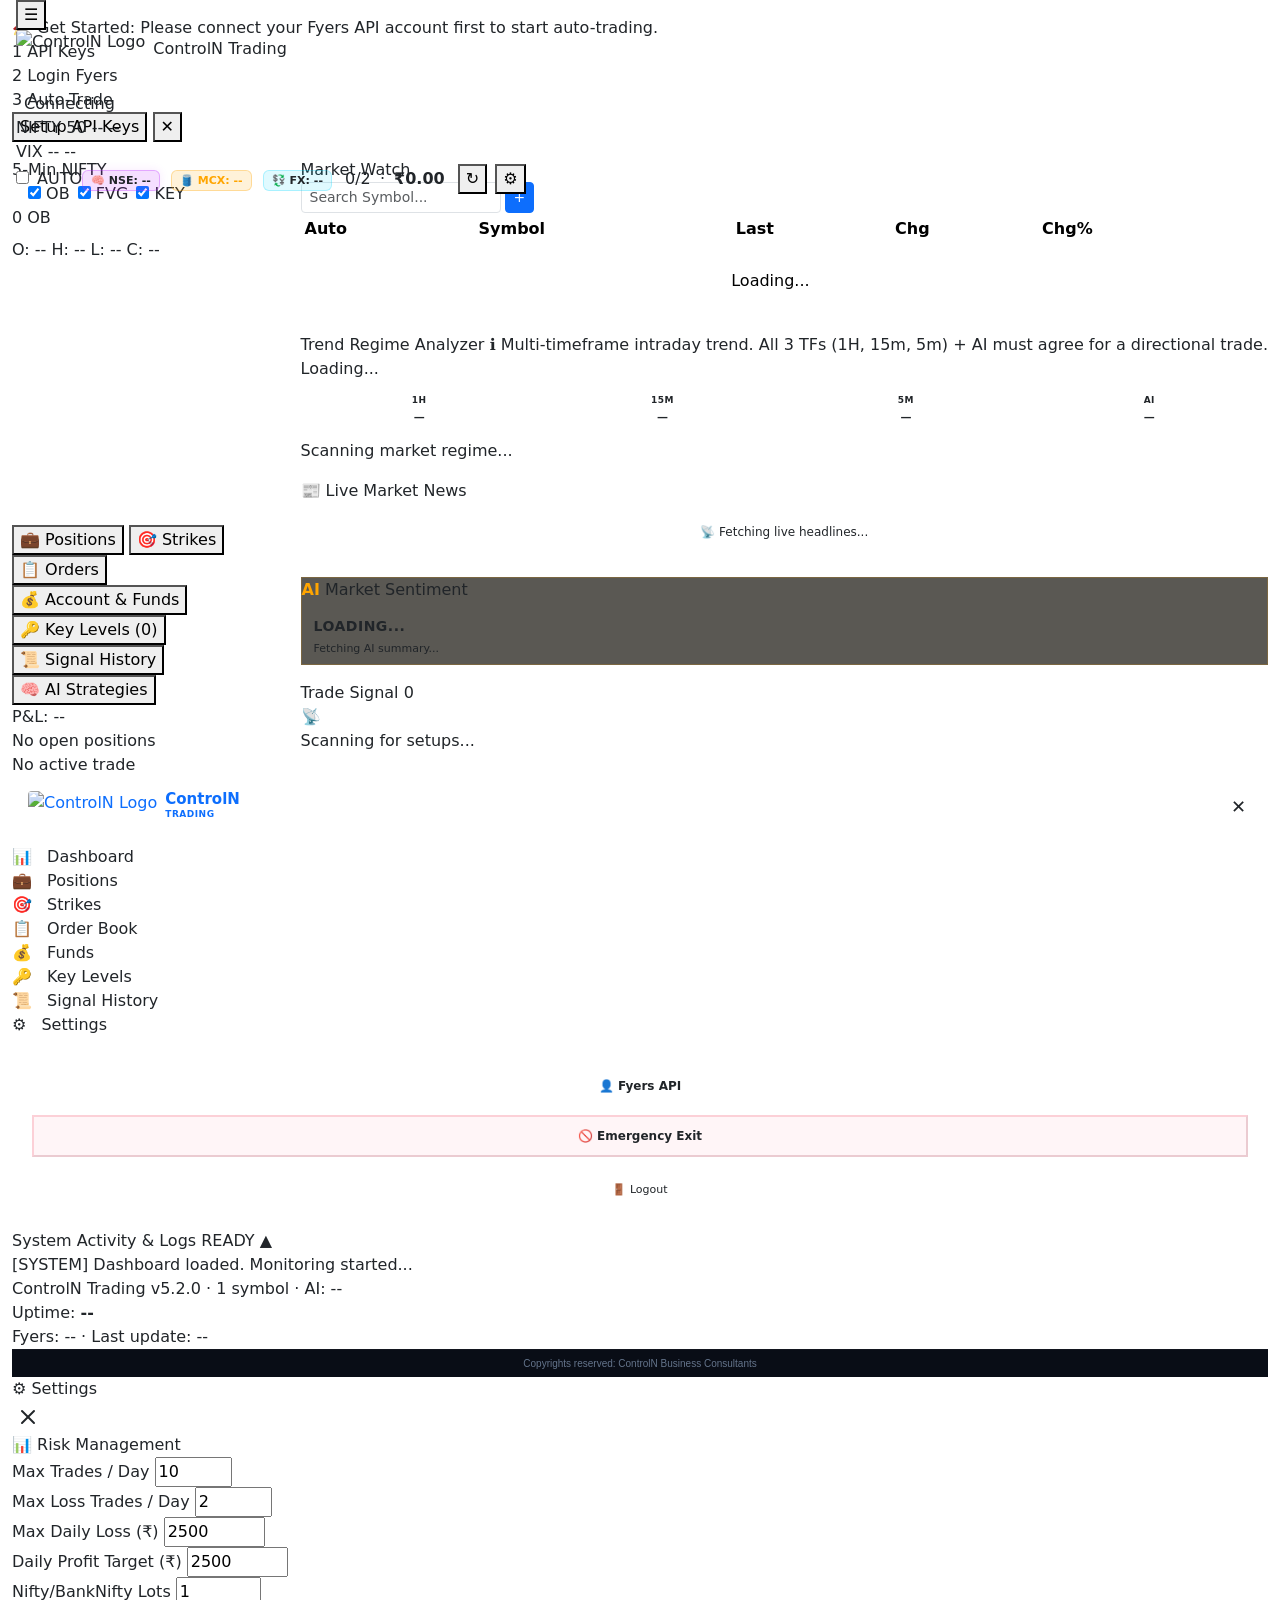
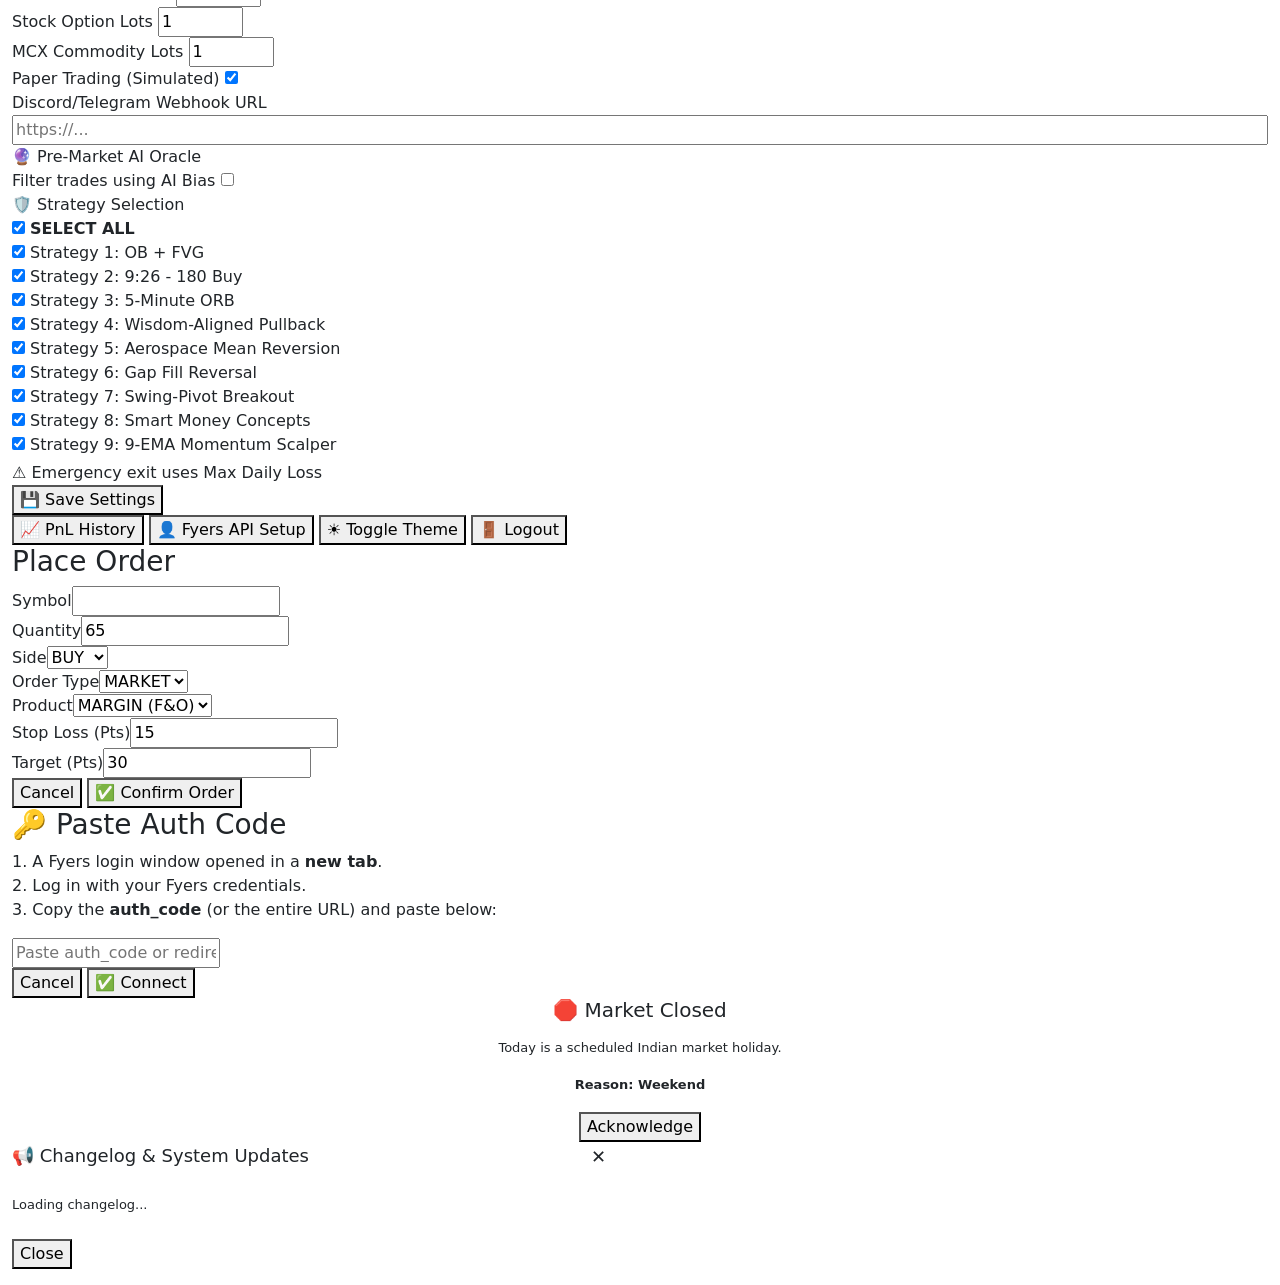
==== trading-app/static/index.html @ 10cbf8b3 "fix(ui): show VIX % reliably and tidy the top bar - Remove the trend pill ("BEARISH (20%)") from the" ====
<!DOCTYPE html>
<html lang="en">
<head>
    <script>
        window.onerror = function(message, source, lineno, colno, error) {
            fetch('/api/log-ui-error', {
                method: 'POST',
                headers: { 'Content-Type': 'application/json' },
                body: JSON.stringify({
                    message: message,
                    source: source,
                    lineno: lineno,
                    colno: colno,
                    error: error ? error.toString() : '',
                    url: window.location.href
                })
            }).catch(console.error);
        };
        window.onunhandledrejection = function(event) {
            fetch('/api/log-ui-error', {
                method: 'POST',
                headers: { 'Content-Type': 'application/json' },
                body: JSON.stringify({
                    message: event.reason ? (event.reason.message || event.reason.toString()) : 'Unhandled Rejection',
                    source: 'promise',
                    lineno: 0,
                    colno: 0,
                    error: event.reason ? event.reason.toString() : '',
                    url: window.location.href
                })
            }).catch(console.error);
        };
    </script>

  <meta charset="UTF-8">
  <meta name="viewport" content="width=device-width, initial-scale=1.0">
  <title>ControlN Trading — NIFTY Options Dashboard</title>
  <link rel="icon" type="image/png" href="/static/logo.png">
  <link rel="apple-touch-icon" href="/static/logo-192.png">
  <link rel="manifest" href="/static/manifest.json">
  <meta name="theme-color" content="#161b22">
  <meta name="description" content="Live NIFTY intraday options trading with smart SL, AI signals, and automated execution">
  <link rel="preconnect" href="https://fonts.googleapis.com">
  <link href="https://fonts.googleapis.com/css2?family=Outfit:wght@400;500;600;700;800&family=Plus+Jakarta+Sans:wght@400;500;600;700&family=JetBrains+Mono:wght@400;500;700&display=swap" rel="stylesheet">
  <!-- Bootstrap 5 CSS -->
  <link href="https://cdn.jsdelivr.net/npm/bootstrap@5.3.2/dist/css/bootstrap.min.css" rel="stylesheet">
  <link rel="stylesheet" href="/static/styles.css?v=v7-topbar">
  <script src="/static/lightweight-charts.js?v=v6.1"></script>
</head>
<body>

  <!-- ═══ TOP BAR ═══ -->
  <nav class="topbar fixed-top" id="header">
    <div class="container-fluid px-3">
      <div class="topbar-left">
        <button class="menu-btn me-2" id="menuBtn" onclick="toggleDrawer()">☰</button>
        <a class="navbar-brand brand m-0 d-flex align-items-center" href="#">
          <img src="/static/logo.png" alt="ControlN Logo" style="height: 38px; width: auto; margin-right: 8px; border-radius: 4px;">
          <span class="brand-name d-none d-sm-inline">ControlN Trading</span>
          <span class="brand-name d-sm-none">ControlN</span>
        </a>
        <div id="welcomeUser" class="d-none d-lg-inline-block ms-2"></div>
        <div class="conn-badge ms-2" id="statusBadge">
          <span class="conn-dot disconnected" id="connDot"></span>
          <span id="connText" class="d-none d-md-inline">Connecting</span>
        </div>
      </div>

      <div class="topbar-center">
        <div class="price-display">
          <span class="price-label">NIFTY 50</span>
          <span class="price-value" id="spotPrice">--</span>
          <span class="price-change" id="spotChange">--</span>
        </div>
        <div class="vix-pill">
          <span class="vix-label">VIX</span>
          <span id="vixValue">--</span>
          <span id="vixChange" class="vix-chg">--</span>
        </div>
      </div>

      <div class="topbar-right d-flex align-items-center ms-auto">
        <div class="auto-panel d-flex align-items-center" style="display: flex!important;">
          <label class="switch">
            <input type="checkbox" id="autoToggle" onchange="toggleAutomation()">
            <span class="slider round"></span>
          </label>
          <span class="auto-status ms-2" id="autoStatusText">AUTO</span>
        </div>
        <div class="trade-stats me-2">
          <span id="aiRegimeBadge" class="badge" style="background: rgba(184, 41, 255, 0.15); color: var(--purple); border: 1px solid rgba(184, 41, 255, 0.3); margin-right: 6px; font-weight: 600; font-size: 11px; padding: 4px 8px; display: inline-block; border-radius: 6px; box-shadow: 0 0 10px rgba(184, 41, 255, 0.1);" title="Indian equity (NIFTY) regime">🧠 NSE: --</span>
          <span id="mcxRegimeBadge" class="badge" style="background: rgba(255, 165, 0, 0.15); color: var(--orange, #ffa500); border: 1px solid rgba(255, 165, 0, 0.3); margin-right: 6px; font-weight: 600; font-size: 11px; padding: 4px 8px; display: inline-block; border-radius: 6px;" title="MCX commodities (crude) regime">🛢️ MCX: --</span>
          <span id="fxRegimeBadge" class="badge" style="background: rgba(0, 210, 255, 0.12); color: var(--cyan); border: 1px solid rgba(0, 210, 255, 0.25); margin-right: 8px; font-weight: 600; font-size: 11px; padding: 4px 8px; display: inline-block; border-radius: 6px;" title="Currency (USD/INR) regime">💱 FX: --</span>
          <span id="aiDailyBiasBadge" class="badge" style="background: rgba(0, 210, 255, 0.15); color: var(--cyan); border: 1px solid rgba(0, 210, 255, 0.3); margin-right: 8px; font-weight: 600; font-size: 11px; padding: 4px 8px; display: none; border-radius: 6px; box-shadow: 0 0 10px rgba(0, 210, 255, 0.1);">🔮 Bias: --</span>
          <span id="autoTrades">0/2</span>
          <span class="divider px-1">·</span>
          <span id="autoPnl" class="fw-bold">₹0.00</span>
          <button class="reset-btn-sm ms-2" onclick="resetTradeCount()" title="Reset daily counters">↻</button>
        </div>
        <button class="icon-btn d-none d-lg-block" onclick="toggleSettingsDrawer()" title="Settings">⚙️</button>
      </div>
    </div>
  </nav>

  <!-- ═══ MAIN LAYOUT ═══ -->
  <div class="container-fluid py-3 main-container d-flex flex-column flex-grow-1">
    <!-- Onboarding Wizard Banner -->
    <div id="onboardingWizard" class="onboarding-banner hidden mb-3">
      <div class="onboarding-banner-content">
        <div class="banner-left-side">
          <span class="banner-icon">🚀</span>
          <span class="banner-title d-none d-sm-inline">Get Started:</span>
          <span id="onboardingDesc" class="banner-desc">Please connect your Fyers API account first to start auto-trading.</span>
        </div>
        
        <div class="banner-right-side">
          <div class="onboarding-steps">
            <div class="onboarding-step" id="step1" title="Step 1: Setup API Keys">
              <span class="step-num">1</span>
              <span class="step-lbl d-none d-lg-inline">API Keys</span>
            </div>
            <div class="onboarding-step" id="step2" title="Step 2: Login Fyers">
              <span class="step-num">2</span>
              <span class="step-lbl d-none d-lg-inline">Login Fyers</span>
            </div>
            <div class="onboarding-step" id="step3" title="Step 3: Enable Auto-Trade">
              <span class="step-num">3</span>
              <span class="step-lbl d-none d-lg-inline">Auto-Trade</span>
            </div>
          </div>
          <button class="banner-btn" id="onboardingBtn" onclick="openAccountModal()">Setup API Keys</button>
          <button class="btn-close-onboarding" onclick="closeOnboardingWizard()">✕</button>
        </div>
      </div>
    </div>

    <div class="d-flex flex-column flex-lg-row gap-3 flex-grow-1">
      <!-- CHART AREA -->
      <main class="flex-grow-1 chart-section-wrapper d-flex flex-column" style="min-width: 0;">
        <section class="chart-section glass-card flex-grow-1 mb-3">
          <div class="chart-header">
            <div class="chart-title">
              <span>5-Min NIFTY</span>
              <div class="vis-toggles d-none d-sm-flex ms-3">
                <label class="vis-label me-2"><input type="checkbox" id="toggleOB" checked onchange="handleVisibilityChange()"> OB</label>
                <label class="vis-label me-2"><input type="checkbox" id="toggleFVG" checked onchange="handleVisibilityChange()"> FVG</label>
                <label class="vis-label"><input type="checkbox" id="toggleKEY" checked onchange="handleVisibilityChange()"> KEY</label>
              </div>
              <span class="ob-count ms-auto" id="obCount">0 OB</span>
            </div>
            <div class="symbol-tabs mt-2" id="symbolTabs"></div>
          </div>
          <div class="chart-container" id="chart5m"></div>
          <div class="chart-legend" id="legend5m">O: -- H: -- L: -- C: --</div>
        </section>

        <!-- ═══ BOTTOM TABBED SHEET ═══ -->
        <section class="bottom-tabs-card glass-card" id="bottomTabsCard">
          <div class="tab-header-row">
            <div class="tab-nav" id="dashboardTabNav">
              <button class="tab-btn active" id="tabBtnPositions" onclick="switchDashboardTab('positions')">💼 Positions</button>
              <button class="tab-btn" id="tabBtnStrikes" onclick="switchDashboardTab('strikes')">🎯 Strikes</button>
              <button class="tab-btn" id="tabBtnOrders" onclick="switchDashboardTab('orders')">📋 Orders</button>
              <button class="tab-btn" id="tabBtnFunds" onclick="switchDashboardTab('funds')">💰 Account & Funds</button>
              <button class="tab-btn" id="tabBtnKeyLevels" onclick="switchDashboardTab('keyLevels')">🔑 Key Levels (<span id="levelCount">0</span>)</button>
              <button class="tab-btn" id="tabBtnHistory" onclick="switchDashboardTab('history')">📜 Signal History</button>
              <button class="tab-btn" id="tabBtnStrategies" onclick="switchDashboardTab('strategies')">🧠 AI Strategies</button>
            </div>
            <span id="headerPnl" class="tab-header-pnl">P&L: --</span>
          </div>
          <div class="tab-content">
            <!-- Positions Tab -->
            <div class="tab-pane active" id="tabPanePositions">
              <div class="tab-pane-content" id="positionsContainer">
                <div class="empty-state"><div class="empty-text">No open positions</div></div>
              </div>
            </div>
            <!-- Strikes Tab -->
            <div class="tab-pane" id="tabPaneStrikes">
              <div class="tab-pane-content" id="strikesContainer">
                <div class="empty-state"><div class="empty-text">Waiting for signal...</div></div>
              </div>
            </div>
            <!-- Orders Tab -->
            <div class="tab-pane" id="tabPaneOrders">
              <div class="tab-pane-content" id="ordersContainer">
                <div class="empty-state"><div class="empty-text">No orders today</div></div>
              </div>
            </div>
            <!-- Account & Funds Tab -->
            <div class="tab-pane" id="tabPaneFunds">
              <div class="tab-pane-content" id="fundsContainer">
                <div class="fund-row">
                  <div class="fund-item"><span class="fund-label">Available</span><span class="fund-value" id="fundAvailable">--</span></div>
                  <div class="fund-item"><span class="fund-label">Used</span><span class="fund-value" id="fundUsed">--</span></div>
                  <div class="fund-item"><span class="fund-label">Today P&L</span><span class="fund-value" id="totalPnl">--</span></div>
                </div>
              </div>
            </div>
            <!-- Key Levels Tab -->
            <div class="tab-pane" id="tabPaneKeyLevels">
              <div class="tab-pane-content" id="keyLevelsContainer">
                <div class="empty-state"><div class="empty-text">Loading key levels...</div></div>
              </div>
            </div>
            <!-- Signal History Tab -->
            <div class="tab-pane" id="tabPaneHistory">
              <div class="tab-pane-content" id="historyContainer">
                <div class="empty-state"><div class="empty-text">No history...</div></div>
              </div>
            </div>
            <!-- AI Strategies Tab -->
            <div class="tab-pane" id="tabPaneStrategies">
              <div class="tab-pane-content" id="strategiesContainer" style="display: grid; grid-template-columns: repeat(auto-fit, minmax(300px, 1fr)); gap: 15px;">
                <div class="empty-state"><div class="empty-text">Loading strategies...</div></div>
              </div>
            </div>
          </div>
        </section>
      </main>

      <!-- RIGHT PANEL -->
      <aside class="right-panel flex-shrink-0">
        <div class="d-flex flex-column gap-3">
          <!-- Market Watch -->
          <div class="glass-card" id="marketWatchCard">
            <div class="card-head">
              <span>Market Watch</span>
              <div class="add-script ms-auto position-relative" style="display:flex; align-items:center;">
                <input type="text" id="newScript" placeholder="Search Symbol..." class="form-control form-control-sm d-inline-block w-auto" autocomplete="off" style="min-width: 200px;">
                <button class="btn btn-sm btn-primary ms-1" onclick="addScript()">+</button>
                <div id="searchDropdown" class="search-dropdown hidden"></div>
              </div>
            </div>
            <div class="card-content">
              <div class="table-responsive">
                <table class="mw-table table table-sm table-borderless m-0">
                  <thead>
                    <tr><th>Auto</th><th>Symbol</th><th>Last</th><th>Chg</th><th>Chg%</th><th></th></tr>
                  </thead>
                  <tbody id="scriptList">
                    <tr><td colspan="5" class="mw-loading text-center py-4">Loading...</td></tr>
                  </tbody>
                </table>
              </div>
            </div>
          </div>

          <!-- Trend Regime Analyzer -->
          <div class="regime-card" id="regimeCard">
            <div class="card-head">
              <span>Trend Regime Analyzer</span>
              <span class="tooltip-container" style="cursor:help">ℹ️
                <span class="tooltip-text">Multi-timeframe intraday trend. All 3 TFs (1H, 15m, 5m) + AI must agree for a directional trade.</span>
              </span>
            </div>
            <div class="regime-indicator rangebound" id="regimeIndicator">
              Loading...
            </div>
            <div class="regime-tf-grid" id="regimeTFGrid" style="display:grid; grid-template-columns:1fr 1fr 1fr 1fr; gap:6px; margin:8px 0; font-size:11px;">
              <div class="tf-cell" id="tf1hCell" style="text-align:center; padding:4px 2px; border-radius:6px; background:rgba(255,255,255,0.03); border:1px solid rgba(255,255,255,0.06);">
                <div style="font-weight:700; color:var(--text-muted); font-size:9px; text-transform:uppercase; letter-spacing:0.5px;">1H</div>
                <div id="tf1hBias" style="font-weight:700; margin-top:2px;">—</div>
              </div>
              <div class="tf-cell" id="tf15mCell" style="text-align:center; padding:4px 2px; border-radius:6px; background:rgba(255,255,255,0.03); border:1px solid rgba(255,255,255,0.06);">
                <div style="font-weight:700; color:var(--text-muted); font-size:9px; text-transform:uppercase; letter-spacing:0.5px;">15m</div>
                <div id="tf15mBias" style="font-weight:700; margin-top:2px;">—</div>
              </div>
              <div class="tf-cell" id="tf5mCell" style="text-align:center; padding:4px 2px; border-radius:6px; background:rgba(255,255,255,0.03); border:1px solid rgba(255,255,255,0.06);">
                <div style="font-weight:700; color:var(--text-muted); font-size:9px; text-transform:uppercase; letter-spacing:0.5px;">5m</div>
                <div id="tf5mBias" style="font-weight:700; margin-top:2px;">—</div>
              </div>
              <div class="tf-cell" id="tfAiCell" style="text-align:center; padding:4px 2px; border-radius:6px; background:rgba(255,255,255,0.03); border:1px solid rgba(255,255,255,0.06);">
                <div style="font-weight:700; color:var(--text-muted); font-size:9px; text-transform:uppercase; letter-spacing:0.5px;">AI</div>
                <div id="tfAiBias" style="font-weight:700; margin-top:2px;">—</div>
              </div>
            </div>
            <div class="regime-lockout-text" id="regimeLockoutText">
              Scanning market regime...
            </div>
          </div>

          <!-- Live Market News -->
          <div class="glass-card" id="marketNewsCard">
            <div class="card-head">
              <span>📰 Live Market News</span>
              <span id="newsRefreshTime" style="font-size:10px; color:var(--text-muted); margin-left:auto;"></span>
            </div>
            <div class="card-content" style="padding: 8px 10px; max-height: 160px; overflow-y: auto;">
              <div id="marketNewsList" style="display:flex; flex-direction:column; gap:5px;">
                <div style="color:var(--text-muted); font-size:12px; text-align:center; padding:12px;">
                  📡 Fetching live headlines...
                </div>
              </div>
            </div>
          </div>

          <!-- AI Market Sentiment (compact) -->
          <div class="glass-card" id="aiNewsCard" style="border:1px solid rgba(255,165,0,0.2); background:rgba(20, 18, 10, 0.7);">
            <div class="card-head" style="padding-bottom: 6px;">
              <span><span style="color:#ffa500; font-weight:700;">AI</span> Market Sentiment</span>
            </div>
            <div class="card-content" style="padding: 8px 12px;">
              <div id="aiNewsSentiment" style="font-weight: 800; font-size: 14px; margin-bottom: 4px; letter-spacing: 0.5px; text-transform: uppercase;">
                LOADING...
              </div>
              <div id="aiNewsSummary" style="font-size: 11px; color: var(--text-muted); line-height: 1.4;">
                Fetching AI summary...
              </div>
            </div>
          </div>

          <!-- Trade Signal -->
          <div class="glass-card signal-card-wrapper" id="signalsCard">
        <div class="card-head">
          <span>Trade Signal</span>
          <span class="signal-count-badge" id="signalCount">0</span>
        </div>
        <div class="card-content" id="signalsContainer">
          <div class="empty-state">
            <div class="empty-icon">📡</div>
            <div class="empty-text">Scanning for setups...</div>
          </div>
        </div>
      </div>


    </aside>
  </div>

  <!-- ═══ ACTIVE TRADE STRIP ═══ -->
  <div class="active-trade-strip hidden" id="activeTradeStrip">
    <div class="trade-strip-content" id="activeTradeContent">
      No active trade
    </div>
  </div>

  <!-- ═══ RETRACTABLE DRAWER (LEFT SIDE) ═══ -->
  <div class="drawer-overlay hidden" id="drawerOverlay" onclick="toggleDrawer()"></div>
  <nav class="drawer" id="drawer">
    <div class="drawer-header" style="display: flex; justify-content: space-between; align-items: center; padding: 14px 16px; border-bottom: 1px solid var(--border);">
      <div class="sidebar-brand-wrapper">
        <a class="sidebar-brand" href="#" style="display: flex; align-items: center; gap: 8px; text-decoration: none;">
          <img src="/static/logo.png" alt="ControlN Logo" class="sidebar-logo" style="height: 30px; border-radius: 4px;">
          <div class="sidebar-brand-text" style="display: flex; flex-direction: column;">
            <span class="sidebar-brand-main" style="font-weight: 800; font-size: 15px; color: var(--text); line-height: 1.1;">ControlN</span>
            <span class="sidebar-brand-sub" style="font-size: 9px; font-weight: 700; color: var(--cyan); letter-spacing: 0.5px; text-transform: uppercase;">Trading</span>
          </div>
        </a>
      </div>
      <button class="drawer-close" onclick="toggleDrawer()" style="background: none; border: none; color: var(--text-muted); font-size: 18px; cursor: pointer;">✕</button>
    </div>

    <ul class="drawer-menu" style="list-style: none; padding: 10px 0; margin: 0; flex-grow: 1; overflow-y: auto;">
      <li class="menu-item active" id="navDashboard" onclick="switchDashboardView('dashboard')">
        <span class="menu-icon">📊</span>
        <span class="menu-text" style="margin-left: 10px;">Dashboard</span>
      </li>
      <li class="menu-item" id="navPositions" onclick="switchDashboardView('positions')">
        <span class="menu-icon">💼</span>
        <span class="menu-text" style="margin-left: 10px;">Positions</span>
      </li>
      <li class="menu-item" id="navStrikes" onclick="switchDashboardView('strikes')">
        <span class="menu-icon">🎯</span>
        <span class="menu-text" style="margin-left: 10px;">Strikes</span>
      </li>
      <li class="menu-item" id="navOrders" onclick="switchDashboardView('orders')">
        <span class="menu-icon">📋</span>
        <span class="menu-text" style="margin-left: 10px;">Order Book</span>
      </li>
      <li class="menu-item" id="navFunds" onclick="switchDashboardView('funds')">
        <span class="menu-icon">💰</span>
        <span class="menu-text" style="margin-left: 10px;">Funds</span>
      </li>
      <li class="menu-item" id="navKeyLevels" onclick="switchDashboardView('keyLevels')">
        <span class="menu-icon">🔑</span>
        <span class="menu-text" style="margin-left: 10px;">Key Levels</span>
      </li>
      <li class="menu-item" id="navHistory" onclick="switchDashboardView('history')">
        <span class="menu-icon">📜</span>
        <span class="menu-text" style="margin-left: 10px;">Signal History</span>
      </li>

      <li class="menu-item" id="navAdminPanel" style="display:none;" onclick="location.href='/admin'">
        <span class="menu-icon">🛡️</span>
        <span class="menu-text" style="margin-left: 10px;">Admin Panel</span>
      </li>

      <li class="menu-item" id="navSettings" onclick="toggleSettingsDrawer(); toggleDrawer();">
        <span class="menu-icon">⚙️</span>
        <span class="menu-text" style="margin-left: 10px;">Settings</span>
      </li>
    </ul>

    <div class="drawer-actions-panel" style="padding: 20px; border-top: 1px solid var(--border); display: flex; flex-direction: column; gap: 10px; margin-top: auto;">
      <button class="sidebar-btn" onclick="openAccountModal(); toggleDrawer();" style="width: 100%; background: rgba(255, 255, 255, 0.03); border: 1px solid var(--border); color: var(--text-muted); padding: 10px; border-radius: var(--radius-sm); font-size: 12px; font-weight: 600; cursor: pointer; transition: all 0.2s; text-align: center;">👤 Fyers API</button>
      <button class="sidebar-btn" id="restartServerBtnSidebar" style="display:none; width: 100%; background: rgba(255, 255, 255, 0.03); border: 1px solid var(--border); color: var(--text-muted); padding: 10px; border-radius: var(--radius-sm); font-size: 12px; font-weight: 600; cursor: pointer; transition: all 0.2s; text-align: center;" onclick="restartServer(); toggleDrawer();">🔄 Restart Server</button>
      <button class="sidebar-btn danger" onclick="emergencyExit(); toggleDrawer();" style="width: 100%; background: rgba(244, 63, 94, 0.05); border-color: rgba(244, 63, 94, 0.2); color: var(--red); padding: 10px; border-radius: var(--radius-sm); font-size: 12px; font-weight: 600; cursor: pointer; transition: all 0.2s; text-align: center;">🚫 Emergency Exit</button>
      <button class="sidebar-btn logout" onclick="location.href='/logout'" style="background: none; border: none; color: var(--text-muted); padding: 10px; cursor: pointer; font-size: 11px; text-align: center; margin-top: 5px;">🚪 Logout</button>
    </div>
  </nav>

  <!-- ═══ ACTIVITY CONSOLE ═══ -->
  <div class="activity-console minimized" id="activityConsole">
    <div class="console-resizer" id="consoleResizer"></div>
    <div class="console-header" onclick="toggleActivityConsole()">
      <span>System Activity & Logs</span>
      <span class="log-status" id="logStatus">READY</span>
      <span class="console-toggle-icon" id="consoleToggleIcon">▲</span>
    </div>
    <div class="console-body">
      <div class="log-container" id="activityLog">
        <div class="log-entry">
          <span class="log-time">[SYSTEM]</span>
          <span class="log-msg">Dashboard loaded. Monitoring started...</span>
        </div>
      </div>
    </div>
  </div>

  <!-- ═══ MAIN FOOTER ═══ -->
  <footer class="main-footer">
    <div class="footer-left">
      <span id="footerVersion">ControlN Trading v5.2.0</span>
      <span class="footer-divider">·</span>
      <span id="footerSymbols">1 symbol</span>
      <span class="footer-divider">·</span>
      <span id="footerAI">AI: --</span>
    </div>
    <div class="footer-center">
      <span style="color:var(--text-dim)">Uptime:</span>
      <span id="footerUptime" style="color:var(--text-muted);font-weight:600">--</span>
    </div>
    <div class="footer-right">
      <span id="footerConn">Fyers: --</span>
      <span class="footer-divider">·</span>
      <span id="footerLastUpdate">Last update: --</span>
    </div>
  </footer>
  <div style="text-align: center; padding: 6px; background: #090d16; font-size: 10px; color: var(--text-dim, #64748b); border-top: 1px solid var(--border, rgba(255,255,255,0.04)); z-index: 100; font-family: 'Inter', sans-serif;">
    Copyrights reserved: ControlN Business Consultants
  </div>

  <!-- ═══ SETTINGS DRAWER (right side) ═══ -->
  <div class="settings-overlay hidden" id="settingsOverlay" onclick="closeSettingsDrawer()"></div>
  <div class="settings-drawer" id="settingsDrawer">
    <div class="drawer-header">
      <span>⚙️ Settings</span>
      <button class="drawer-close" onclick="closeSettingsDrawer()" style="background:none;border:none;color:var(--text-secondary);cursor:pointer;padding:4px;border-radius:4px;display:flex;align-items:center;justify-content:center;transition:all 0.2s;">
        <svg width="24" height="24" viewBox="0 0 24 24" fill="none" stroke="currentColor" stroke-width="2" stroke-linecap="round" stroke-linejoin="round"><line x1="18" y1="6" x2="6" y2="18"></line><line x1="6" y1="6" x2="18" y2="18"></line></svg>
      </button>
    </div>
    <div class="settings-content">
      <!-- Risk Management Section -->
      <div class="settings-section">
        <div class="settings-section-title">📊 Risk Management</div>
        <div class="settings-field">
          <label for="cfgMaxTrades">Max Trades / Day</label>
          <input type="number" id="cfgMaxTrades" min="1" max="50" step="1" value="10">
        </div>
        <div class="settings-field">
          <label for="cfgMaxLossTrades">Max Loss Trades / Day</label>
          <input type="number" id="cfgMaxLossTrades" min="1" max="10" step="1" value="2">
        </div>
        <div class="settings-field">
          <label for="cfgMaxLoss">Max Daily Loss (₹)</label>
          <input type="number" id="cfgMaxLoss" min="100" max="50000" step="100" value="2500">
        </div>
        <div class="settings-field">
          <label for="cfgProfitTarget">Daily Profit Target (₹)</label>
          <input type="number" id="cfgProfitTarget" min="100" max="50000" step="100" value="2500">
        </div>

        <div class="settings-field">
          <label for="cfgLots">Nifty/BankNifty Lots</label>
          <input type="number" id="cfgLots" min="1" max="100" step="1" value="1">
        </div>
        <div class="settings-field">
          <label for="cfgStockLots">Stock Option Lots</label>
          <input type="number" id="cfgStockLots" min="1" max="100" step="1" value="1">
        </div>
        <div class="settings-field">
          <label for="cfgMcxLots">MCX Commodity Lots</label>
          <input type="number" id="cfgMcxLots" min="1" max="100" step="1" value="1">
        </div>
        <div class="settings-field">
          <label for="cfgPaperTrading">Paper Trading (Simulated)</label>
          <label class="switch">
            <input type="checkbox" id="cfgPaperTrading" checked>
            <span class="slider"></span>
          </label>
        </div>

        <div class="settings-field" style="flex-direction: column; align-items: flex-start; gap: 8px;">
          <label for="cfgWebhookUrl">Discord/Telegram Webhook URL</label>
          <input type="text" id="cfgWebhookUrl" placeholder="https://..." style="width: 100%; box-sizing: border-box; text-align: left;">
        </div>

        <div class="settings-divider"></div>
        <div class="settings-section-title">🔮 Pre-Market AI Oracle</div>
        <div class="settings-field">
          <label for="cfgUseAIOracle">Filter trades using AI Bias</label>
          <label class="switch">
            <input type="checkbox" id="cfgUseAIOracle">
            <span class="slider"></span>
          </label>
        </div>

        <div class="settings-divider"></div>
        <div class="settings-section-title">🛡️ Strategy Selection</div>
        <div id="strategySelector">
          <div class="settings-field">
            <label class="vis-label"><input type="checkbox" id="selectAllStrategies" onchange="toggleAllStrategies(this)" checked> <b>SELECT ALL</b></label>
          </div>
          <div class="settings-field">
            <label class="vis-label"><input type="checkbox" name="active_strategies" value="Strategy 1: OB + FVG" checked> Strategy 1: OB + FVG</label>
          </div>
          <div class="settings-field">
            <label class="vis-label"><input type="checkbox" name="active_strategies" value="Strategy 2: 9:26 - 180 Buy" checked> Strategy 2: 9:26 - 180 Buy</label>
          </div>
          <div class="settings-field">
            <label class="vis-label"><input type="checkbox" name="active_strategies" value="Strategy 3: 5-Minute ORB" checked> Strategy 3: 5-Minute ORB</label>
          </div>
          <div class="settings-field">
            <label class="vis-label"><input type="checkbox" name="active_strategies" value="Strategy 4: Wisdom-Aligned Pullback" checked> Strategy 4: Wisdom-Aligned Pullback</label>
          </div>
          <div class="settings-field">
            <label class="vis-label"><input type="checkbox" name="active_strategies" value="Strategy 5: Optimized Aerospace Mean Reversion" checked> Strategy 5: Aerospace Mean Reversion</label>
          </div>
          <div class="settings-field">
            <label class="vis-label"><input type="checkbox" name="active_strategies" value="Strategy 6: Gap Fill Reversal" checked> Strategy 6: Gap Fill Reversal</label>
          </div>
          <div class="settings-field">
            <label class="vis-label"><input type="checkbox" name="active_strategies" value="Strategy 7: Swing-Pivot Breakout" checked> Strategy 7: Swing-Pivot Breakout</label>
          </div>
          <div class="settings-field">
            <label class="vis-label"><input type="checkbox" name="active_strategies" value="Strategy 8: Smart Money Concepts" checked> Strategy 8: Smart Money Concepts</label>
          </div>
          <div class="settings-field">
            <label class="vis-label"><input type="checkbox" name="active_strategies" value="Strategy 9: 9-EMA Momentum Scalper" checked> Strategy 9: 9-EMA Momentum Scalper</label>
          </div>
        </div>

        <div class="settings-field" style="margin-top:4px">
          <span class="settings-hint">⚠️ Emergency exit uses Max Daily Loss</span>
        </div>
        <button class="btn-save-config" id="btnSaveConfig" onclick="saveTradingConfig()">💾 Save Settings</button>
      </div>

      <div class="settings-divider"></div>

      <button class="settings-item" onclick="openPnLHistoryModal(); closeSettingsDrawer();">📈 PnL History</button>
      <button class="settings-item" onclick="openAccountModal(); closeSettingsDrawer();">👤 Fyers API Setup</button>
      <button class="settings-item" id="restartServerBtn" style="display:none" onclick="restartServer(); closeSettingsDrawer();">🔄 Restart Server</button>
      <button class="settings-item" onclick="toggleTheme()">☀️ Toggle Theme</button>
      <button class="settings-item" id="adminBtn" style="display:none" onclick="location.href='/admin'">🛡️ Admin Panel</button>
      <button class="settings-item danger" onclick="location.href='/logout'">🚪 Logout</button>
    </div>
  </div>

  <!-- ═══ PNL HISTORY MODAL ═══ -->
  <div id="pnlHistoryModal" class="modal-overlay" style="display:none">
    <div class="modal-box pnl-history-modal-box">
      <div class="modal-header" style="display: flex; justify-content: space-between; align-items: center; margin-bottom: 20px;">
        <h3 style="margin: 0; display: flex; align-items: center; gap: 12px; flex-wrap: wrap;">
          📈 PnL History
          <div class="pnl-mode-toggle" style="display: flex; background: var(--bg-dark, #0f172a); border-radius: 6px; padding: 2px; font-size: 11px;">
            <button id="pnlBtnLive" onclick="switchPnLMode('live')" class="active" style="border: none; background: var(--cyan); color: #000; padding: 4px 12px; border-radius: 4px; font-weight: 700; cursor: pointer; transition: all 0.2s;">LIVE</button>
            <button id="pnlBtnPaper" onclick="switchPnLMode('paper')" style="border: none; background: transparent; color: var(--text-muted); padding: 4px 12px; border-radius: 4px; font-weight: 700; cursor: pointer; transition: all 0.2s;">PAPER</button>
          </div>
        </h3>
        <button class="modal-close-btn" onclick="document.getElementById('pnlHistoryModal').style.display='none'" style="background: none; border: none; font-size: 20px; cursor: pointer; color: inherit;">✕</button>
      </div>
      
      <!-- KPI Stats Grid -->
      <div class="pnl-stats-grid">
        <div class="pnl-stat-card">
          <span class="pnl-stat-label">Net Profit/Loss</span>
          <span class="pnl-stat-val" id="pnlStatNet">₹0.00</span>
        </div>
        <div class="pnl-stat-card">
          <span class="pnl-stat-label">Win Rate (Days)</span>
          <span class="pnl-stat-val" id="pnlStatWinRate">0.0%</span>
        </div>
        <div class="pnl-stat-card">
          <span class="pnl-stat-label">Best Day</span>
          <span class="pnl-stat-val text-success" id="pnlStatBest">₹0.00</span>
        </div>
        <div class="pnl-stat-card">
          <span class="pnl-stat-label">Worst Day</span>
          <span class="pnl-stat-val text-danger" id="pnlStatWorst">₹0.00</span>
        </div>
      </div>

      <!-- Equity Curve Section -->
      <div class="pnl-chart-container">
        <div class="pnl-chart-title">📈 Equity Growth Curve</div>
        <svg id="pnlEquityChart" viewBox="0 0 600 150" preserveAspectRatio="none">
          <defs>
            <linearGradient id="chartGrad" x1="0" y1="0" x2="0" y2="1">
              <stop offset="0%" stop-color="#2ec4b6" stop-opacity="0.3"/>
              <stop offset="100%" stop-color="#2ec4b6" stop-opacity="0.0"/>
            </linearGradient>
          </defs>
          <path id="chartAreaPath" fill="url(#chartGrad)" d="" />
          <path id="chartLinePath" fill="none" stroke="#2ec4b6" stroke-width="2.5" d="" />
        </svg>
      </div>

      <!-- Heatmap contribution-style Section -->
      <div class="pnl-heatmap-container">
        <div class="pnl-chart-title">📅 Daily PnL Heatmap (Last 6 Months)</div>
        <div class="pnl-heatmap" id="pnlHeatmap">
          <!-- Dynamic grid items will be inserted here -->
        </div>
        <div class="pnl-heatmap-legend">
          <span>Loss</span>
          <div class="legend-cell loss-high"></div>
          <div class="legend-cell loss-low"></div>
          <div class="legend-cell neutral"></div>
          <div class="legend-cell profit-low"></div>
          <div class="legend-cell profit-high"></div>
          <span>Profit</span>
        </div>
      </div>

      <!-- Table Section -->
      <div class="pnl-table-container">
        <div class="pnl-table-header" style="display: flex; justify-content: space-between; align-items: center; margin-bottom: 10px;">
          <span style="font-weight: 600; font-size: 14px;">📜 Daily Breakdown</span>
          <button class="btn-ghost btn-sm" onclick="exportPnLHistoryToCSV()" style="padding: 4px 8px; font-size: 12px; border-radius: 4px; border: 1px solid var(--border-color, #e0e0e0); background: transparent; cursor: pointer; color: inherit;">📤 Export CSV</button>
        </div>
        <div class="pnl-table-scroll">
          <table class="pnl-history-table">
            <thead>
              <tr>
                <th>Date</th>
                <th>Trades</th>
                <th>PnL</th>
              </tr>
            </thead>
            <tbody id="pnlHistoryTableBody">
              <!-- Dynamically populated rows -->
            </tbody>
          </table>
        </div>
      </div>
    </div>
  </div>

  <!-- ═══ ACCOUNT MODAL ═══ -->
  <div id="accountModal" class="modal-overlay" style="display:none">
    <div class="modal-box">
      <h3>👤 Fyers API Setup</h3>
      <div class="modal-info">
        <label>⚡ Set this Redirect URL in your Fyers App:</label>
        <code>https://trade.fyers.in/api-login/redirect-uri/index.html</code>
      </div>
      <div class="modal-field">
        <label>App ID (Client ID)</label>
        <input type="text" id="accClientId" placeholder="e.g. XXXX1234M0-100">
      </div>
      <div class="modal-field">
        <label>Secret Key</label>
        <input type="password" id="accSecretId" placeholder="Enter Fyers Secret Key">
      </div>
      <div class="modal-field">
        <label>Fyers PIN (For Token Refresh)</label>
        <input type="password" id="accFyersPin" placeholder="4-digit PIN" maxlength="4">
      </div>
      <div class="modal-btns">
        <button class="btn-primary" onclick="saveAccountSettings()">💾 Save API Keys</button>
        <button id="fyersConnectBtn" class="btn-success" onclick="connectFyers()" style="display:none">🔗 Connect Fyers</button>
        <button class="btn-ghost" onclick="document.getElementById('accountModal').style.display='none'">Close</button>
      </div>
    </div>
  </div>

  <script>
    async function connectFyers() {
      const loginWin = window.open('', '_blank');
      if (!loginWin) {
        alert("Popup window was blocked! Please allow popups for this site.");
        return;
      }
      try {
        const res = await fetch('/api/fyers/login_url');
        if (res.status === 400 || res.status === 401) {
          const errData = await res.json();
          loginWin.close();
          alert("Error: " + (errData.error || "Please save your App ID and Secret first."));
          return;
        }
        const data = await res.json();
        if(data.url) {
          loginWin.location.href = data.url;
          document.getElementById('accountModal').style.display='none';
          document.getElementById('authModal').classList.remove('hidden');
          document.getElementById('authUrlInput').value = '';
          document.getElementById('authUrlInput').focus();
        } else {
          loginWin.close();
          alert("Failed to generate login link. Save your App ID and Secret first.");
        }
      } catch(e) {
        if (loginWin) loginWin.close();
        alert("Error: " + e.message);
      }
    }
    // Welcome badge is handled dynamically by app.js updateAuthUI() via /api/auth-status
    // showing admin crown or user badge based on role.
    window.addEventListener('DOMContentLoaded', () => { /* badge rendered by app.js */ });

    // Retractable Drawer Toggle
    function toggleDrawer() {
      const drawer = document.getElementById('drawer');
      const overlay = document.getElementById('drawerOverlay');
      const menuBtn = document.getElementById('menuBtn');
      if (!drawer) return;
      
      const isOpen = drawer.classList.toggle('open');
      if (overlay) overlay.classList.toggle('hidden');
      
      if (menuBtn) {
        menuBtn.innerText = isOpen ? '✕' : '☰';
      }
    }
    
    // Bottom Tab Sheet Switching
    function switchDashboardTab(tabName) {
      // Deactivate all tab buttons
      const tabBtns = document.querySelectorAll('#dashboardTabNav .tab-btn');
      tabBtns.forEach(btn => btn.classList.remove('active'));
      
      // Deactivate all tab panes
      const tabPanes = document.querySelectorAll('#bottomTabsCard .tab-pane');
      tabPanes.forEach(pane => pane.classList.remove('active'));
      
      // Activate target tab button
      const targetBtn = document.getElementById('tabBtn' + tabName.charAt(0).toUpperCase() + tabName.slice(1));
      if (targetBtn) targetBtn.classList.add('active');
      
      // Activate target tab pane
      const targetPane = document.getElementById('tabPane' + tabName.charAt(0).toUpperCase() + tabName.slice(1));
      if (targetPane) targetPane.classList.add('active');
    }
    
    // Sidebar/Drawer View Switching
    function switchDashboardView(viewName) {
      // Update active menu items (works for both sidebar and drawer menu items)
      const menuItems = document.querySelectorAll('.drawer-menu .menu-item');
      menuItems.forEach(item => item.classList.remove('active'));
      
      const activeMenuItem = document.getElementById('nav' + viewName.charAt(0).toUpperCase() + viewName.slice(1));
      if (activeMenuItem) {
        activeMenuItem.classList.add('active');
      }
      
      // Close the retractable drawer
      toggleDrawer();
      
      if (viewName === 'dashboard') {
        window.scrollTo({ top: 0, behavior: 'smooth' });
        return;
      }
      
      // Switch bottom sheet tab
      switchDashboardTab(viewName);
      
      // Scroll bottom tabs into view
      const bottomCard = document.getElementById('bottomTabsCard');
      if (bottomCard) {
        bottomCard.scrollIntoView({ behavior: 'smooth', block: 'start' });
      }
    }

    function toggleSettingsDrawer() {
      const drawer = document.getElementById('settingsDrawer');
      const overlay = document.getElementById('settingsOverlay');
      const isOpen = drawer.classList.contains('open');
      if (isOpen) {
        closeSettingsDrawer();
      } else {
        openSettingsDrawer();
      }
    }
    function openSettingsDrawer() {
      document.getElementById('settingsDrawer').classList.add('open');
      document.getElementById('settingsOverlay').classList.remove('hidden');
      if (typeof fetchTradingConfig === 'function') fetchTradingConfig();
    }
    function closeSettingsDrawer() {
      document.getElementById('settingsDrawer').classList.remove('open');
      document.getElementById('settingsOverlay').classList.add('hidden');
    }
  </script>

  <!-- ═══ ORDER MODAL ═══ -->
  <div class="modal-overlay hidden" id="orderModal">
    <div class="modal-box">
      <h3 id="modalTitle">Place Order</h3>
      <div class="modal-field"><label>Symbol</label><input type="text" id="modalSymbol" readonly></div>
      <div class="modal-field"><label>Quantity</label><input type="number" id="modalQty" value="65" step="65"></div>
      <div class="modal-field"><label>Side</label><select id="modalSide"><option value="BUY">BUY</option><option value="SELL">SELL</option></select></div>
      <div class="modal-field"><label>Order Type</label><select id="modalOrderType"><option value="MARKET">MARKET</option><option value="LIMIT">LIMIT</option></select></div>
      <div class="modal-field"><label>Product</label><select id="modalProduct"><option value="MARGIN">MARGIN (F&O)</option><option value="INTRADAY">INTRADAY</option></select></div>
      <div class="modal-field"><label>Stop Loss (Pts)</label><input type="number" id="modalSLPoints" value="15" step="1" min="0" oninput="document.getElementById('modalTargetPoints').value = this.value * 2"></div>
      <div class="modal-field"><label>Target (Pts)</label><input type="number" id="modalTargetPoints" value="30" step="1" min="0"></div>
      <div class="modal-btns">
        <button class="btn-ghost" onclick="closeModal()">Cancel</button>
        <button class="btn-success" onclick="confirmOrder()">✅ Confirm Order</button>
      </div>
    </div>
  </div>

  <!-- ═══ AUTH MODAL ═══ -->
  <div id="authModal" class="modal-overlay hidden">
    <div class="modal-box">
      <h3 style="color:var(--cyan)">🔑 Paste Auth Code</h3>
      <div class="modal-field">
        <p class="auth-steps">
          1. A Fyers login window opened in a <b>new tab</b>.<br>
          2. Log in with your Fyers credentials.<br>
          3. Copy the <b>auth_code</b> (or the entire URL) and paste below:
        </p>
        <input type="text" id="authUrlInput" placeholder="Paste auth_code or redirect URL here...">
      </div>
      <div class="modal-btns">
        <button class="btn-ghost" onclick="closeAuthModal()">Cancel</button>
        <button class="btn-success" onclick="submitAuthCode()">✅ Connect</button>
      </div>
    </div>
  </div>

  <!-- ═══ MARKET HOLIDAY MODAL ═══ -->
  <div id="holidayModal" class="modal-overlay hidden">
    <div class="modal-box" style="text-align: center;">
      <h3 style="color:var(--yellow); font-size: 20px; display: flex; align-items: center; justify-content: center; gap: 8px;">
        🛑 Market Closed
      </h3>
      <div style="margin: 16px 0; font-size: 13px; line-height: 1.6; color: var(--text);">
        <p>Today is a scheduled Indian market holiday.</p>
        <p style="font-weight: 700; color: var(--cyan); margin-top: 8px;" id="holidayReason">Reason: Weekend</p>
      </div>
      <div class="modal-btns" style="justify-content: center;">
        <button class="btn-primary" onclick="closeHolidayModal()" style="max-width: 150px;">Acknowledge</button>
      </div>
    </div>
  </div>

  <!-- ═══ SYSTEM UPDATES/CHANGELOG MODAL ═══ -->
  <div id="updatesModal" class="modal-overlay hidden">
    <div class="modal-box" style="max-width: 600px; width: 90%; max-height: 80vh; display: flex; flex-direction: column;">
      <div class="modal-head" style="display: flex; justify-content: space-between; align-items: center; border-bottom: 1px solid var(--border); padding-bottom: 12px; margin-bottom: 12px;">
        <h3 style="color:var(--cyan); font-size: 18px; margin: 0; display: flex; align-items: center; gap: 8px;">📢 Changelog & System Updates</h3>
        <button onclick="closeUpdatesModal()" style="background: none; border: none; color: var(--text-muted); font-size: 18px; cursor: pointer;">✕</button>
      </div>
      <div class="modal-body-content" id="updatesContent" style="overflow-y: auto; flex-grow: 1; text-align: left; font-size: 13px; line-height: 1.6; color: var(--text); padding-right: 8px;">
        Loading changelog...
      </div>
      <div class="modal-btns" style="justify-content: flex-end; border-top: 1px solid var(--border); padding-top: 12px; margin-top: 12px;">
        <button class="btn-primary" onclick="closeUpdatesModal()" style="max-width: 100px;">Close</button>
      </div>
    </div>
  </div>

  <!-- TOAST -->
  <div class="toast-container" id="toastContainer"></div>

  <!-- Hidden elements for JS compatibility -->
  <span id="versionBadge" style="display:none"></span>

  <!-- Bootstrap 5 JS Bundle -->
  <script src="https://cdn.jsdelivr.net/npm/bootstrap@5.3.2/dist/js/bootstrap.bundle.min.js"></script>
  <script src="/static/app.js?v=v12-topbar"></script>
  
  <!-- Service Worker DISABLED: a prior cached worker served stale HTML/JS/API responses, leaving
       clients unable to see fresh login/admin/Fyers state. We no longer register a SW, and we
       actively unregister any existing one + purge its caches so every asset is served fresh. -->
  <script>
    if ('serviceWorker' in navigator) {
      navigator.serviceWorker.getRegistrations()
        .then(regs => regs.forEach(r => r.unregister()))
        .catch(() => {});
      if (window.caches && caches.keys) {
        caches.keys().then(keys => keys.forEach(k => caches.delete(k))).catch(() => {});
      }
    }
  </script>
</body>
</html>
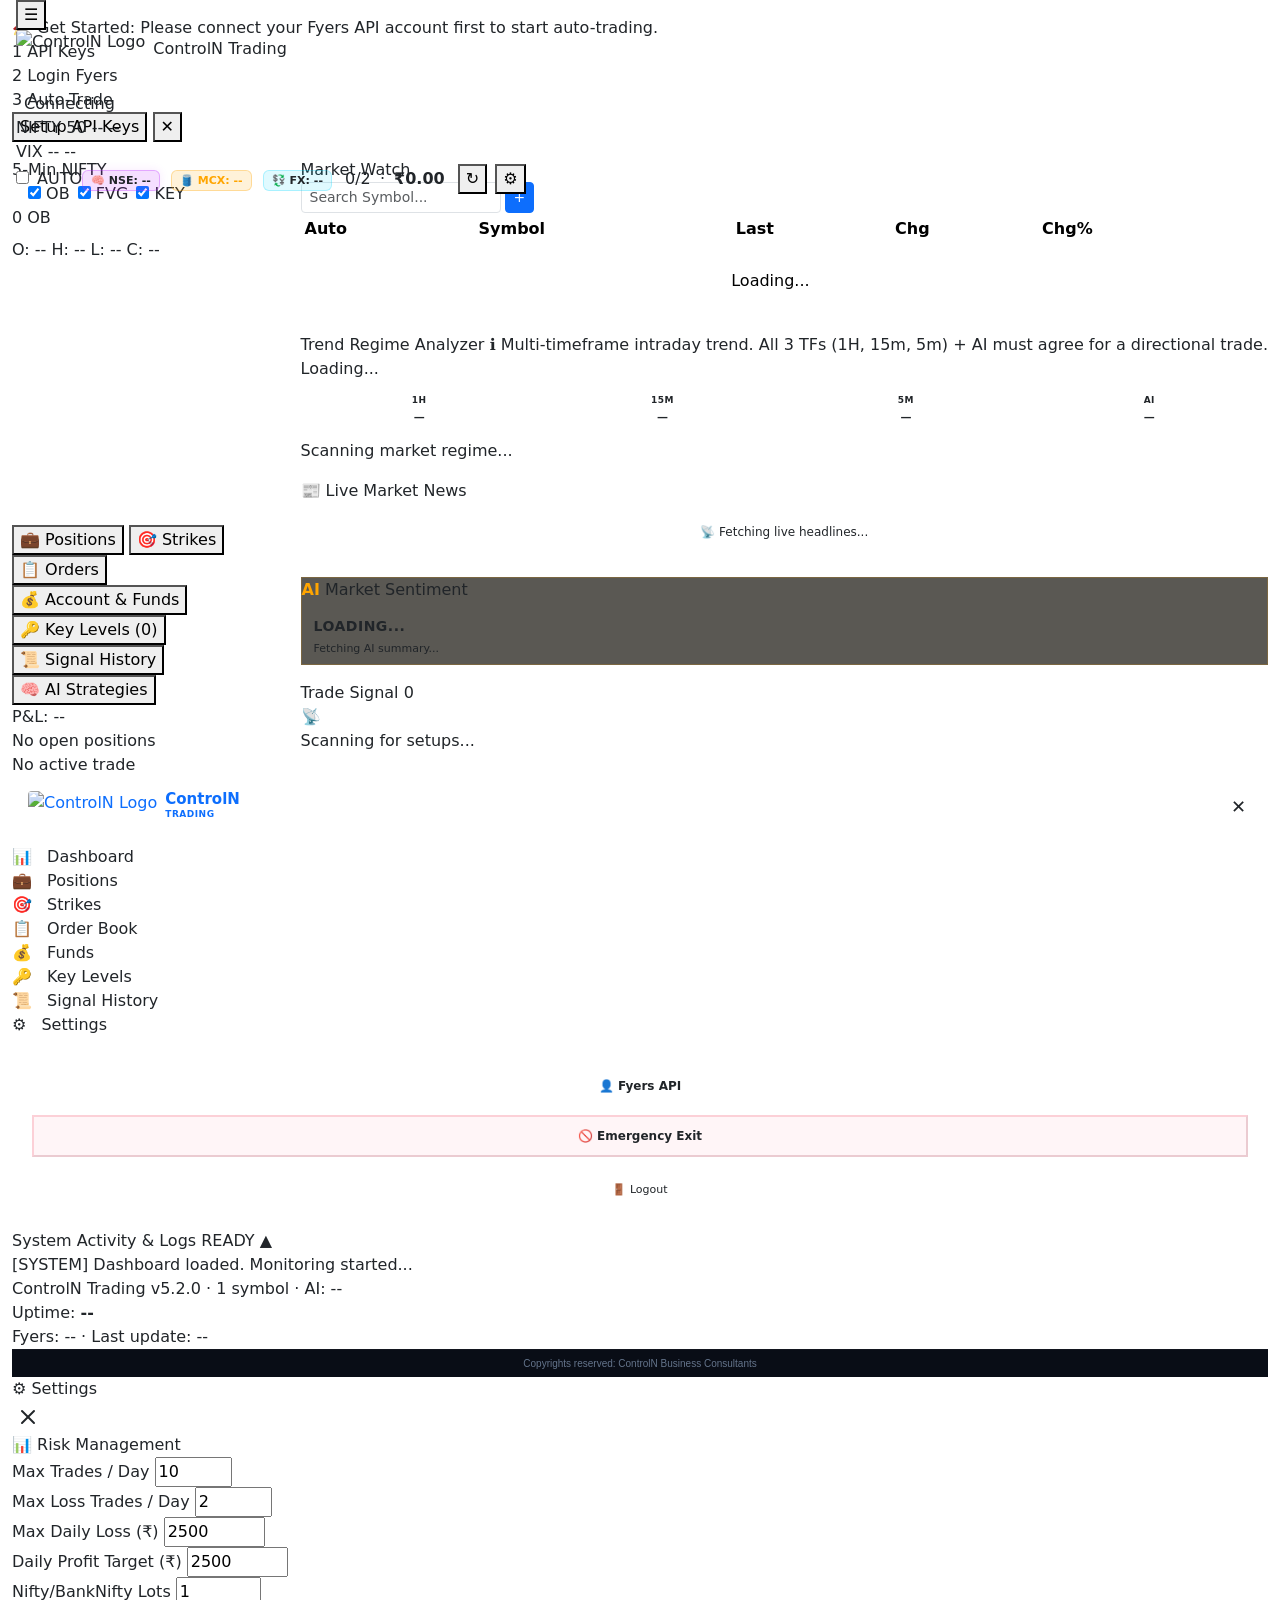
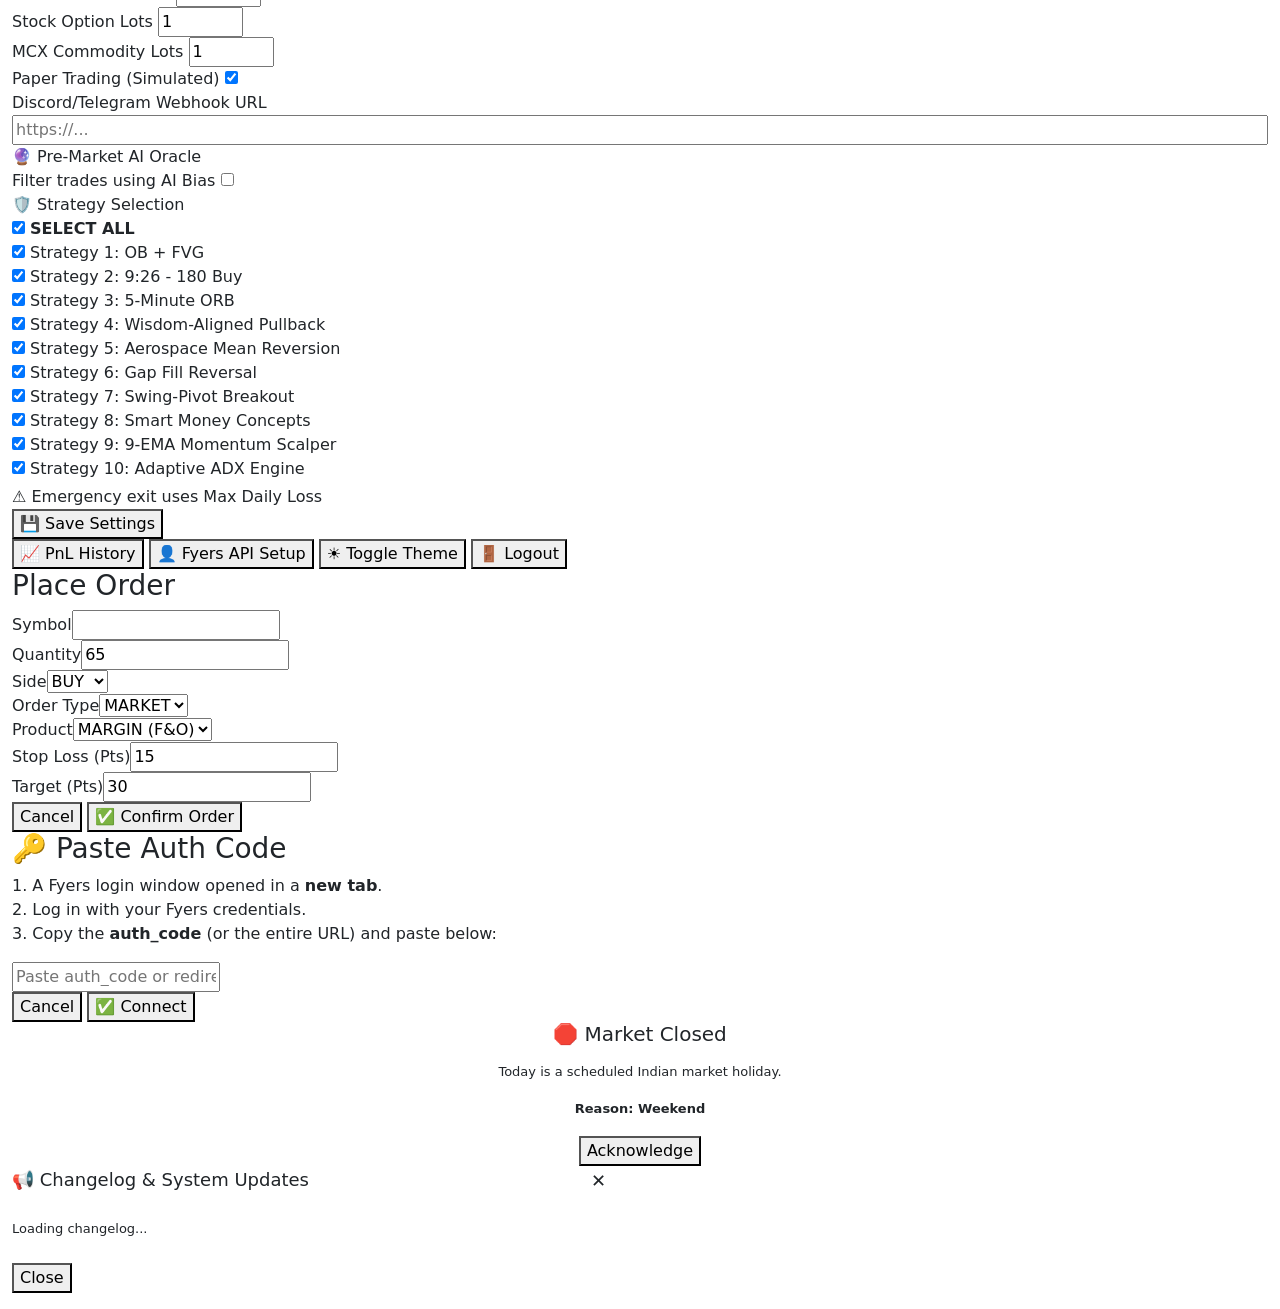
==== commit 478766e5: "feat(regime+fx): AI-outage-visible regime, gate data-gap logging, FX foundation Regime visibility (#" ====
--- a/trading-app/static/index.html
+++ b/trading-app/static/index.html
@@ -538,6 +538,9 @@
           </div>
           <div class="settings-field">
             <label class="vis-label"><input type="checkbox" name="active_strategies" value="Strategy 9: 9-EMA Momentum Scalper" checked> Strategy 9: 9-EMA Momentum Scalper</label>
+          </div>
+          <div class="settings-field">
+            <label class="vis-label"><input type="checkbox" name="active_strategies" value="Strategy 10: Adaptive ADX Engine" checked> Strategy 10: Adaptive ADX Engine</label>
           </div>
         </div>
 
@@ -872,7 +875,7 @@
 
   <!-- Bootstrap 5 JS Bundle -->
   <script src="https://cdn.jsdelivr.net/npm/bootstrap@5.3.2/dist/js/bootstrap.bundle.min.js"></script>
-  <script src="/static/app.js?v=v12-topbar"></script>
+  <script src="/static/app.js?v=v14-regimevis"></script>
   
   <!-- Service Worker DISABLED: a prior cached worker served stale HTML/JS/API responses, leaving
        clients unable to see fresh login/admin/Fyers state. We no longer register a SW, and we
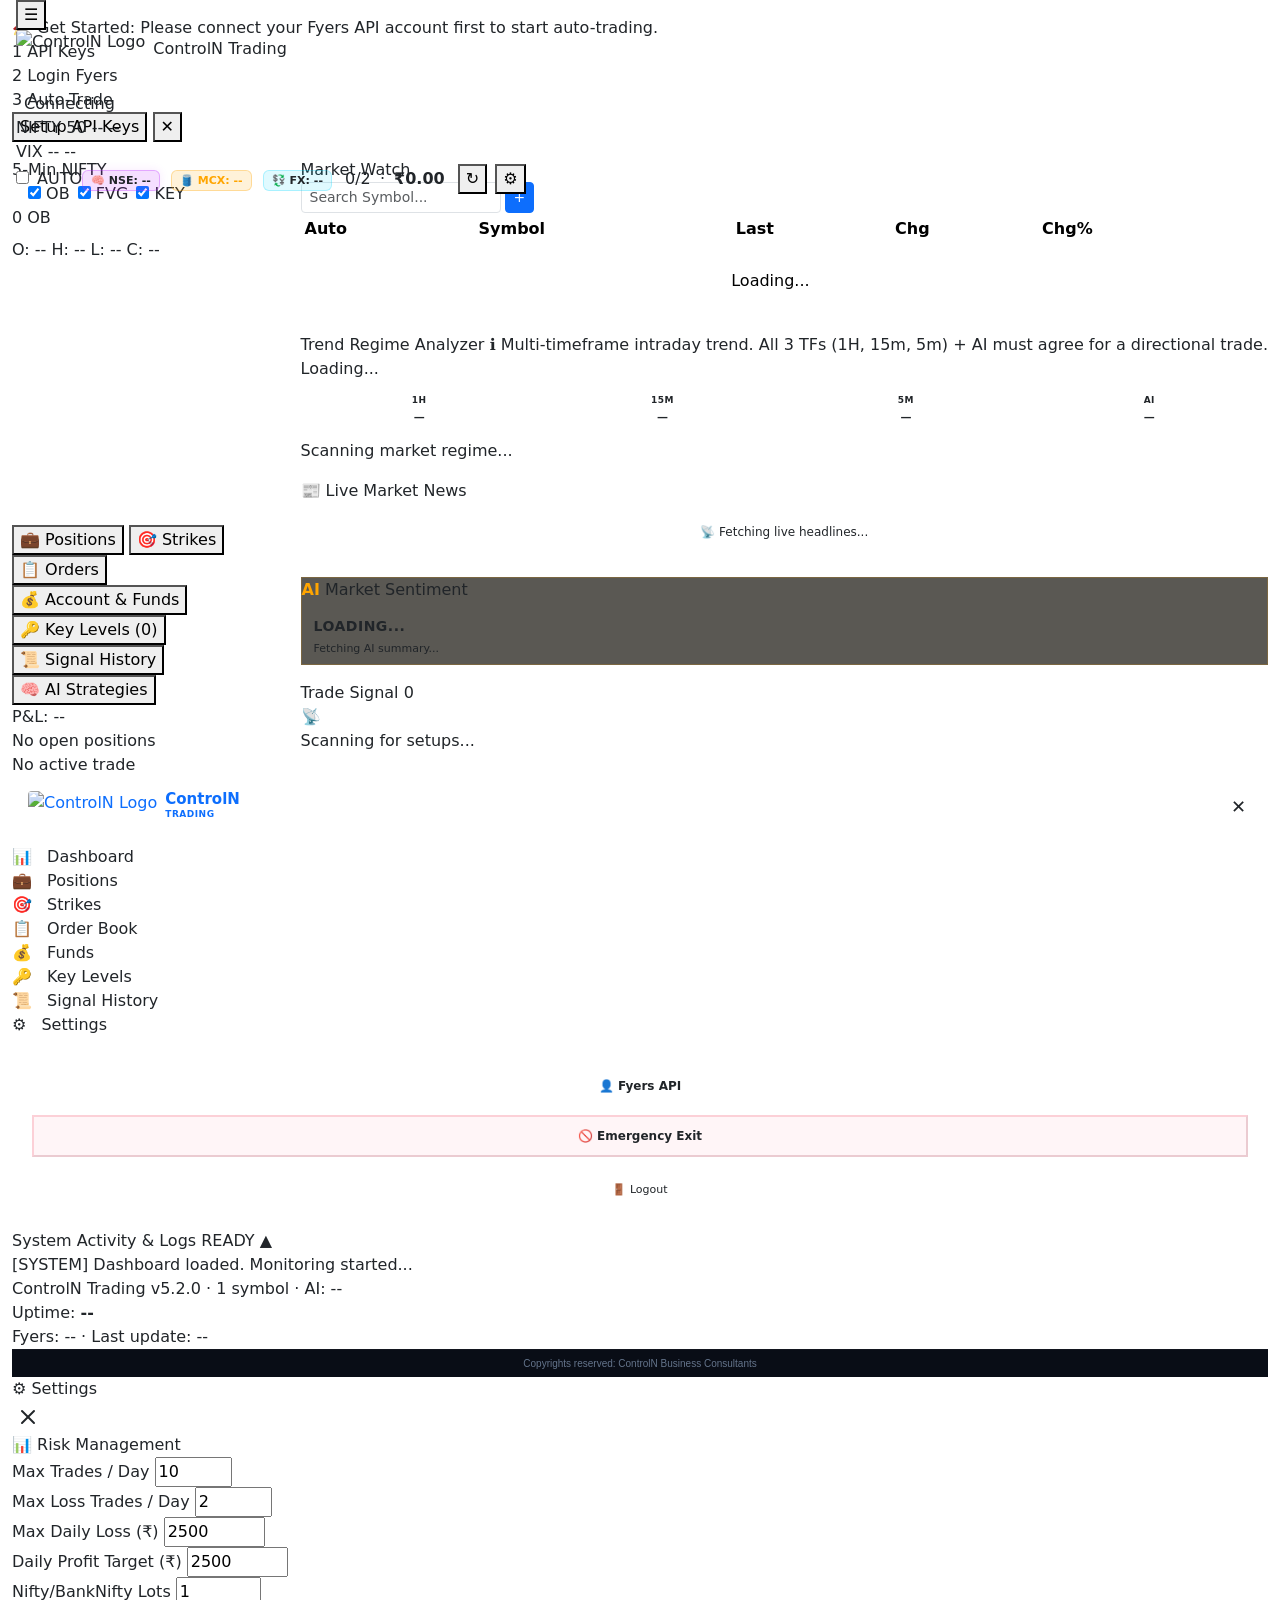
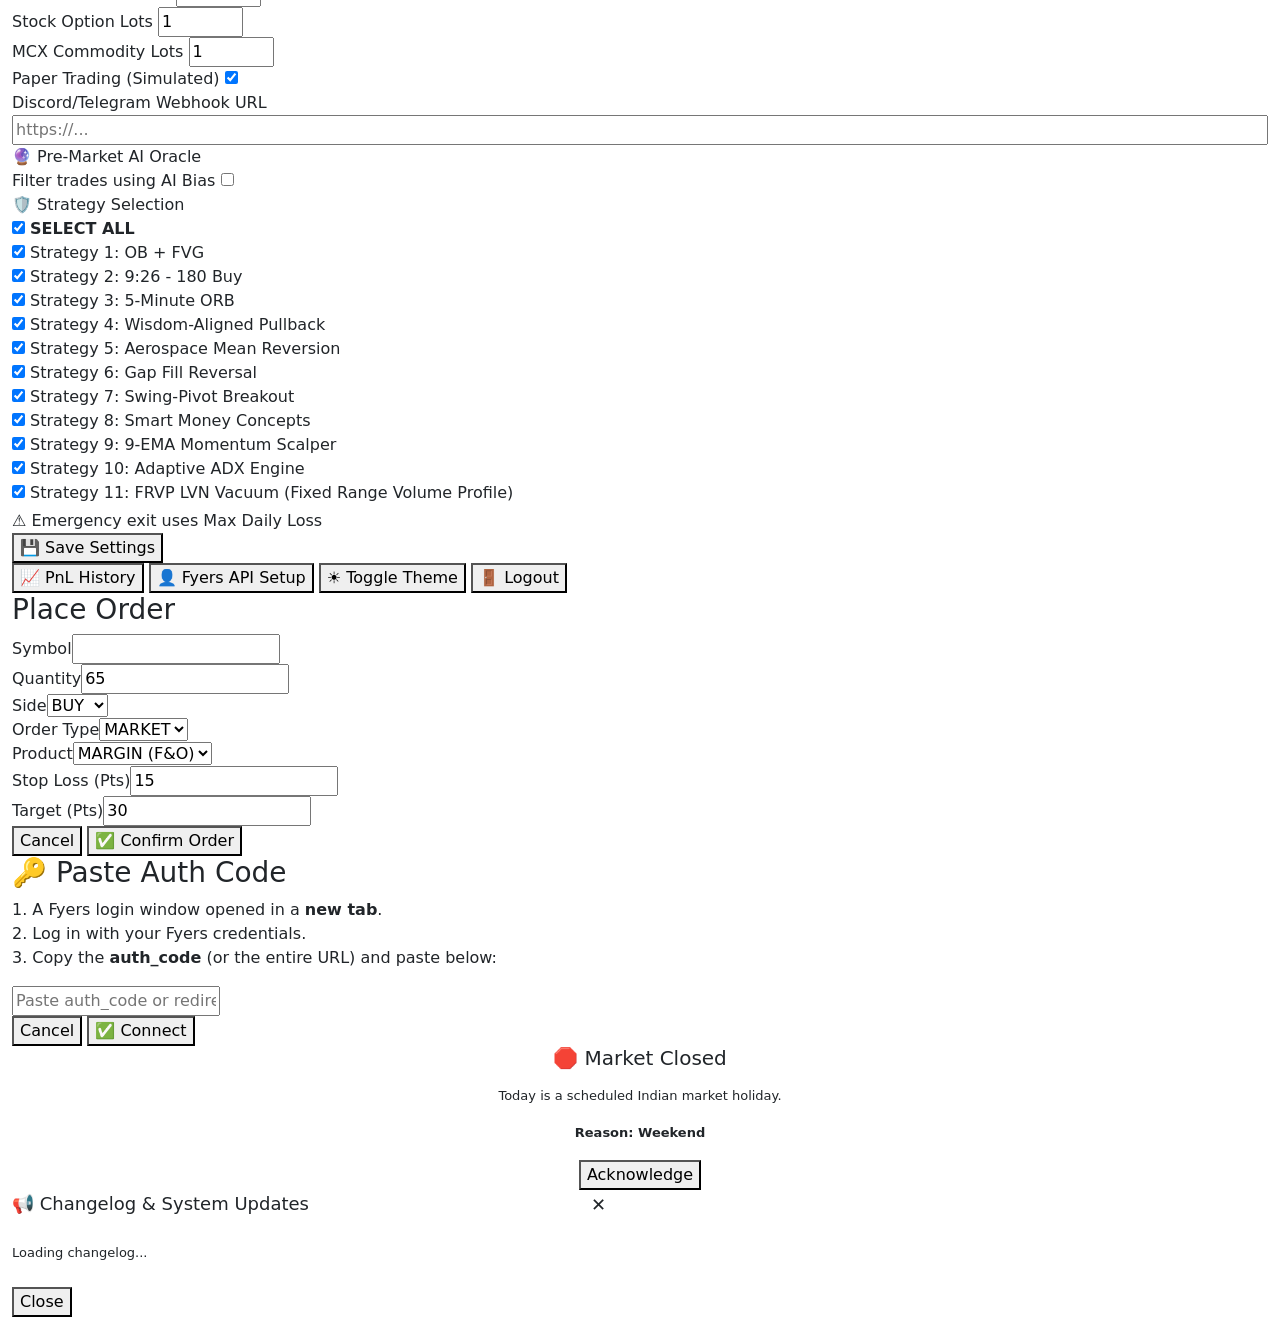
==== commit 0cf1a981: "feat(swarm): launch 4 specialist AI subagents for Option Buyers and activate Strategy 11 across all " ====
--- a/trading-app/static/index.html
+++ b/trading-app/static/index.html
@@ -541,6 +541,9 @@
           </div>
           <div class="settings-field">
             <label class="vis-label"><input type="checkbox" name="active_strategies" value="Strategy 10: Adaptive ADX Engine" checked> Strategy 10: Adaptive ADX Engine</label>
+          </div>
+          <div class="settings-field">
+            <label class="vis-label"><input type="checkbox" name="active_strategies" value="Strategy 11: FRVP LVN Vacuum" checked> Strategy 11: FRVP LVN Vacuum (Fixed Range Volume Profile)</label>
           </div>
         </div>
 
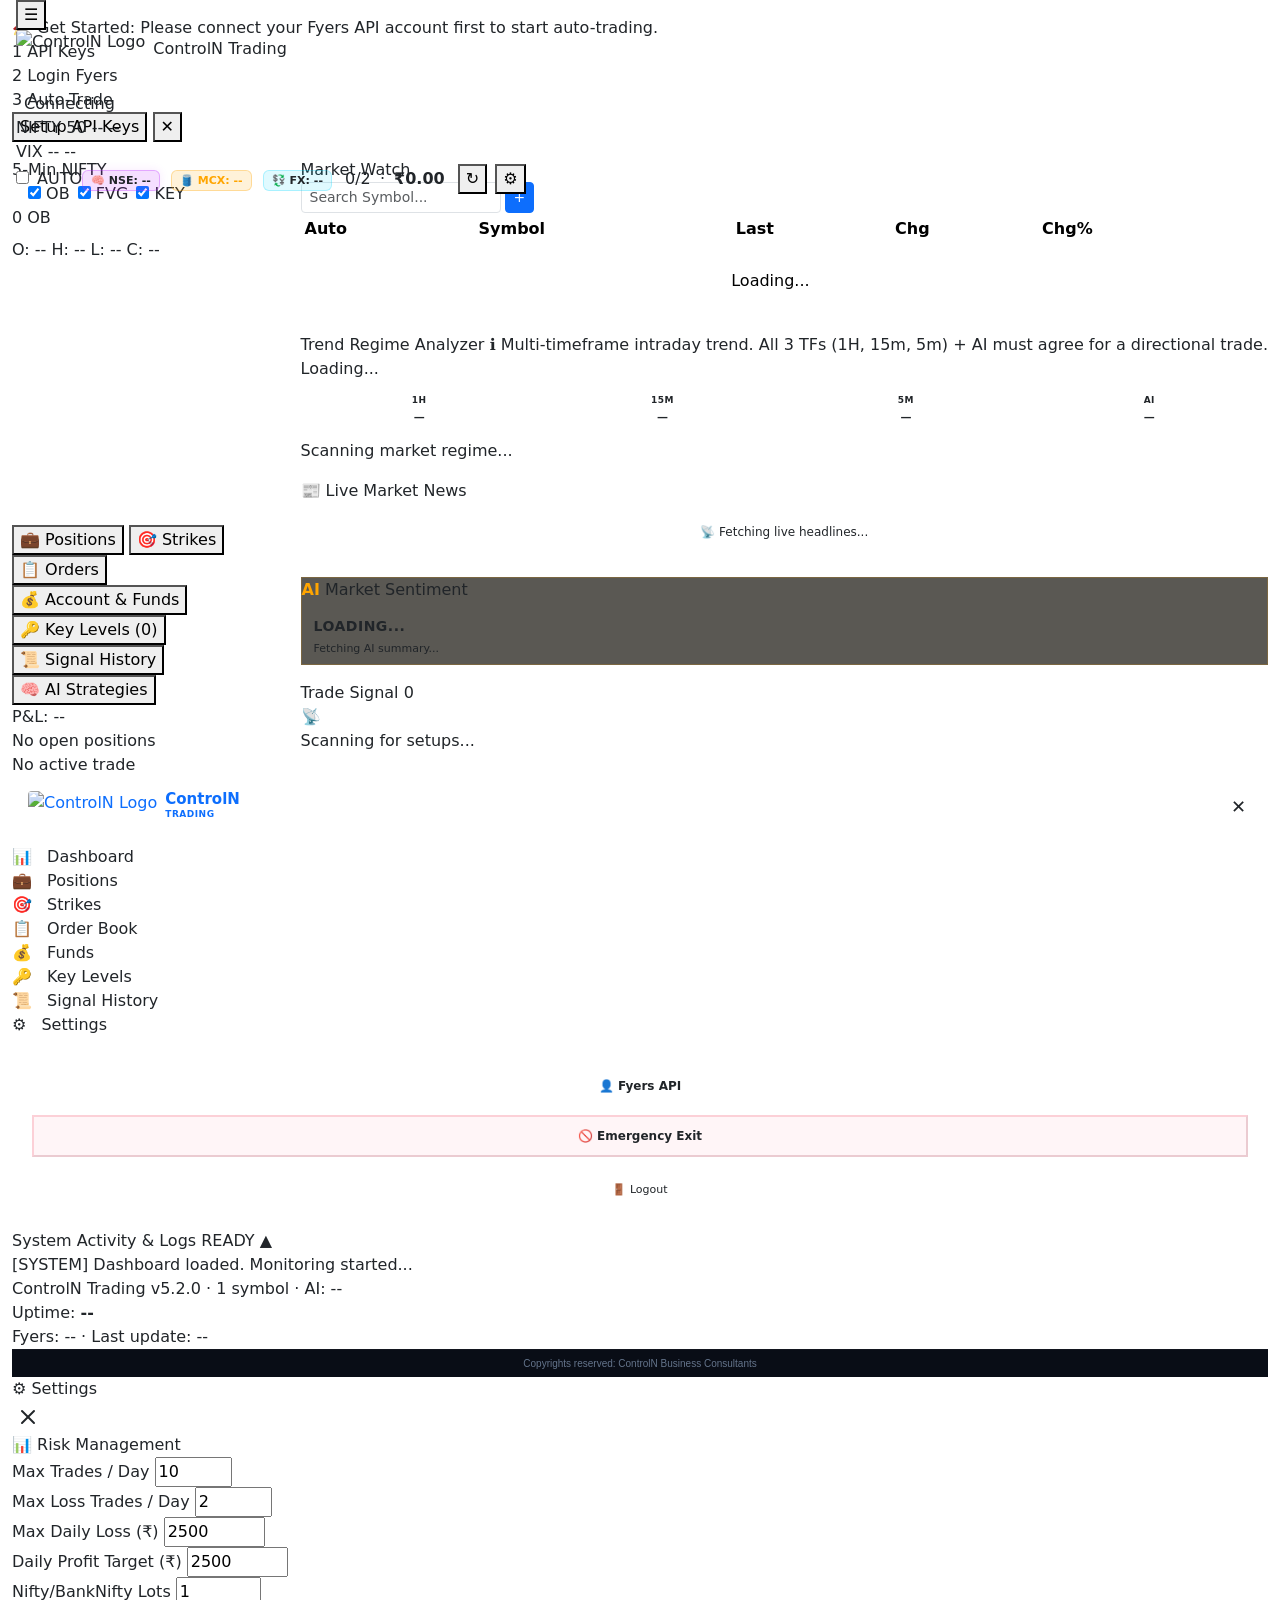
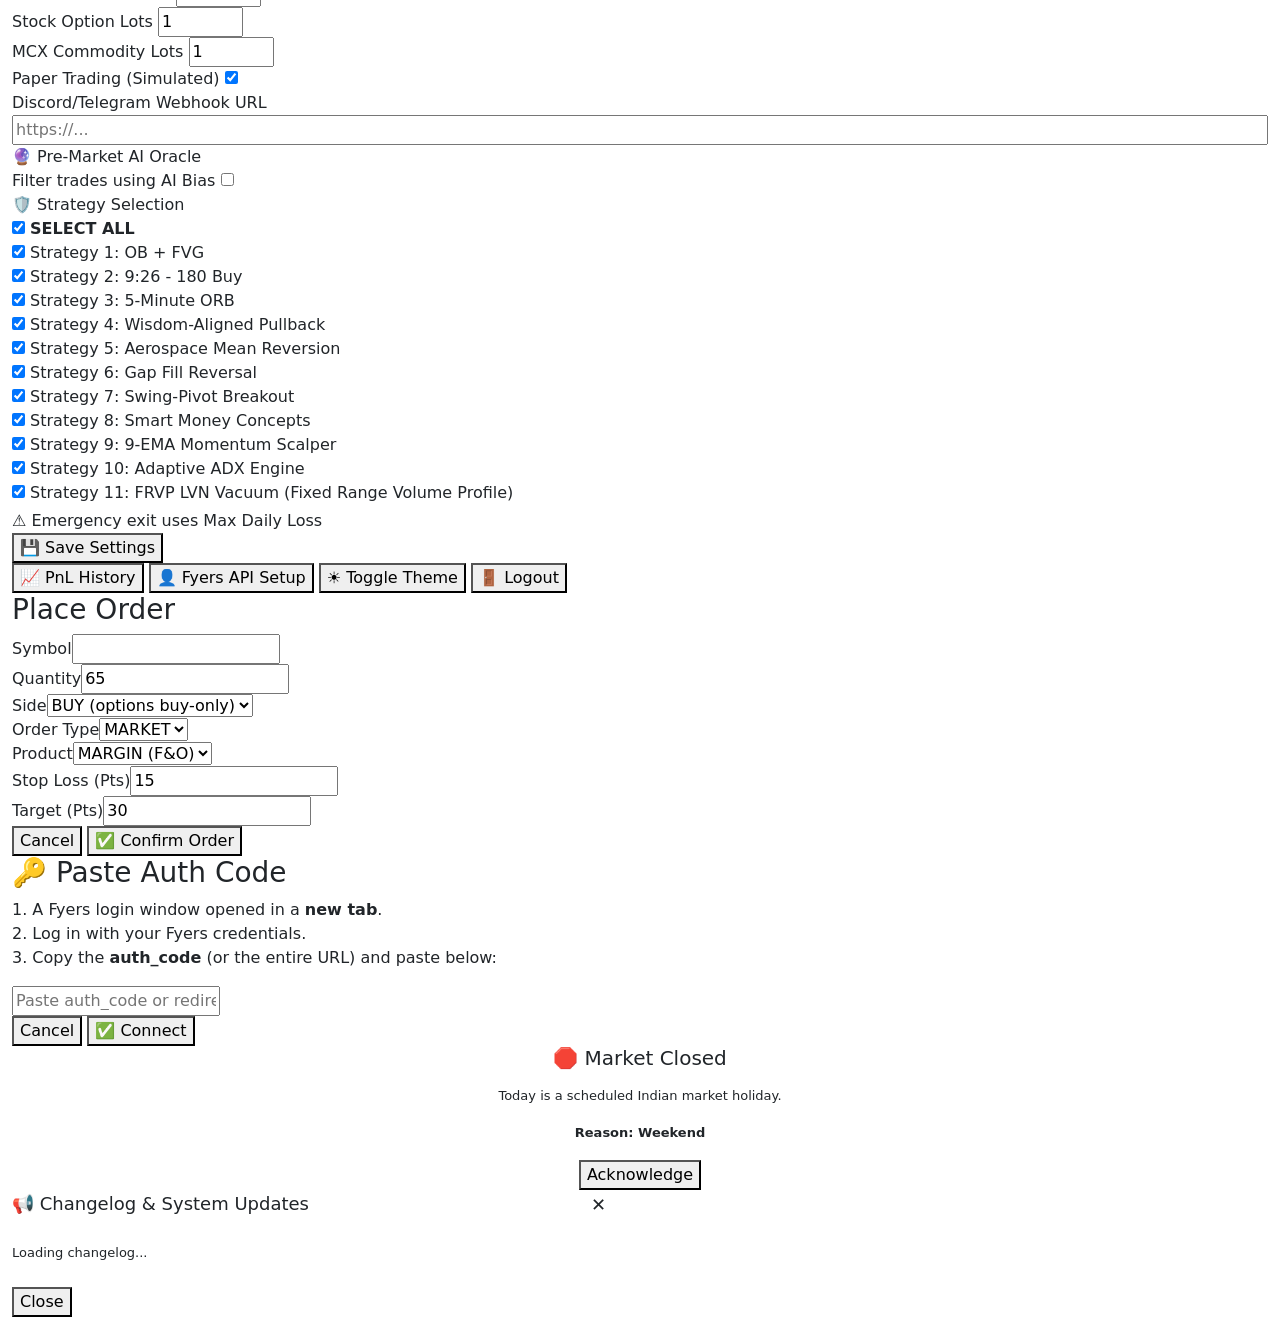
==== commit 9fd91968: "fix(orders): enforce options buy-only; block accidental short PE/CE Strategies already BUY CE/PE onl" ====
--- a/trading-app/static/index.html
+++ b/trading-app/static/index.html
@@ -684,33 +684,17 @@
 
   <script>
     async function connectFyers() {
-      const loginWin = window.open('', '_blank');
+      // Prefer server-side redirect so PKCE verifier cookie is set on this browser session.
+      // Same-tab navigation is more reliable than a popup (popups can be blocked; cookies
+      // stay on the initiating document). Manual auth-code paste remains available via modal.
+      document.getElementById('accountModal').style.display='none';
+      document.getElementById('authModal').classList.remove('hidden');
+      document.getElementById('authUrlInput').value = '';
+      document.getElementById('authUrlInput').focus();
+      const loginWin = window.open('/fyers/auth', '_blank');
       if (!loginWin) {
-        alert("Popup window was blocked! Please allow popups for this site.");
-        return;
-      }
-      try {
-        const res = await fetch('/api/fyers/login_url');
-        if (res.status === 400 || res.status === 401) {
-          const errData = await res.json();
-          loginWin.close();
-          alert("Error: " + (errData.error || "Please save your App ID and Secret first."));
-          return;
-        }
-        const data = await res.json();
-        if(data.url) {
-          loginWin.location.href = data.url;
-          document.getElementById('accountModal').style.display='none';
-          document.getElementById('authModal').classList.remove('hidden');
-          document.getElementById('authUrlInput').value = '';
-          document.getElementById('authUrlInput').focus();
-        } else {
-          loginWin.close();
-          alert("Failed to generate login link. Save your App ID and Secret first.");
-        }
-      } catch(e) {
-        if (loginWin) loginWin.close();
-        alert("Error: " + e.message);
+        // Popup blocked — fall back to same-tab navigation.
+        window.location.href = '/fyers/auth';
       }
     }
     // Welcome badge is handled dynamically by app.js updateAuthUI() via /api/auth-status
@@ -807,7 +791,7 @@
       <h3 id="modalTitle">Place Order</h3>
       <div class="modal-field"><label>Symbol</label><input type="text" id="modalSymbol" readonly></div>
       <div class="modal-field"><label>Quantity</label><input type="number" id="modalQty" value="65" step="65"></div>
-      <div class="modal-field"><label>Side</label><select id="modalSide"><option value="BUY">BUY</option><option value="SELL">SELL</option></select></div>
+      <div class="modal-field"><label>Side</label><select id="modalSide"><option value="BUY">BUY (options buy-only)</option></select></div>
       <div class="modal-field"><label>Order Type</label><select id="modalOrderType"><option value="MARKET">MARKET</option><option value="LIMIT">LIMIT</option></select></div>
       <div class="modal-field"><label>Product</label><select id="modalProduct"><option value="MARGIN">MARGIN (F&O)</option><option value="INTRADAY">INTRADAY</option></select></div>
       <div class="modal-field"><label>Stop Loss (Pts)</label><input type="number" id="modalSLPoints" value="15" step="1" min="0" oninput="document.getElementById('modalTargetPoints').value = this.value * 2"></div>
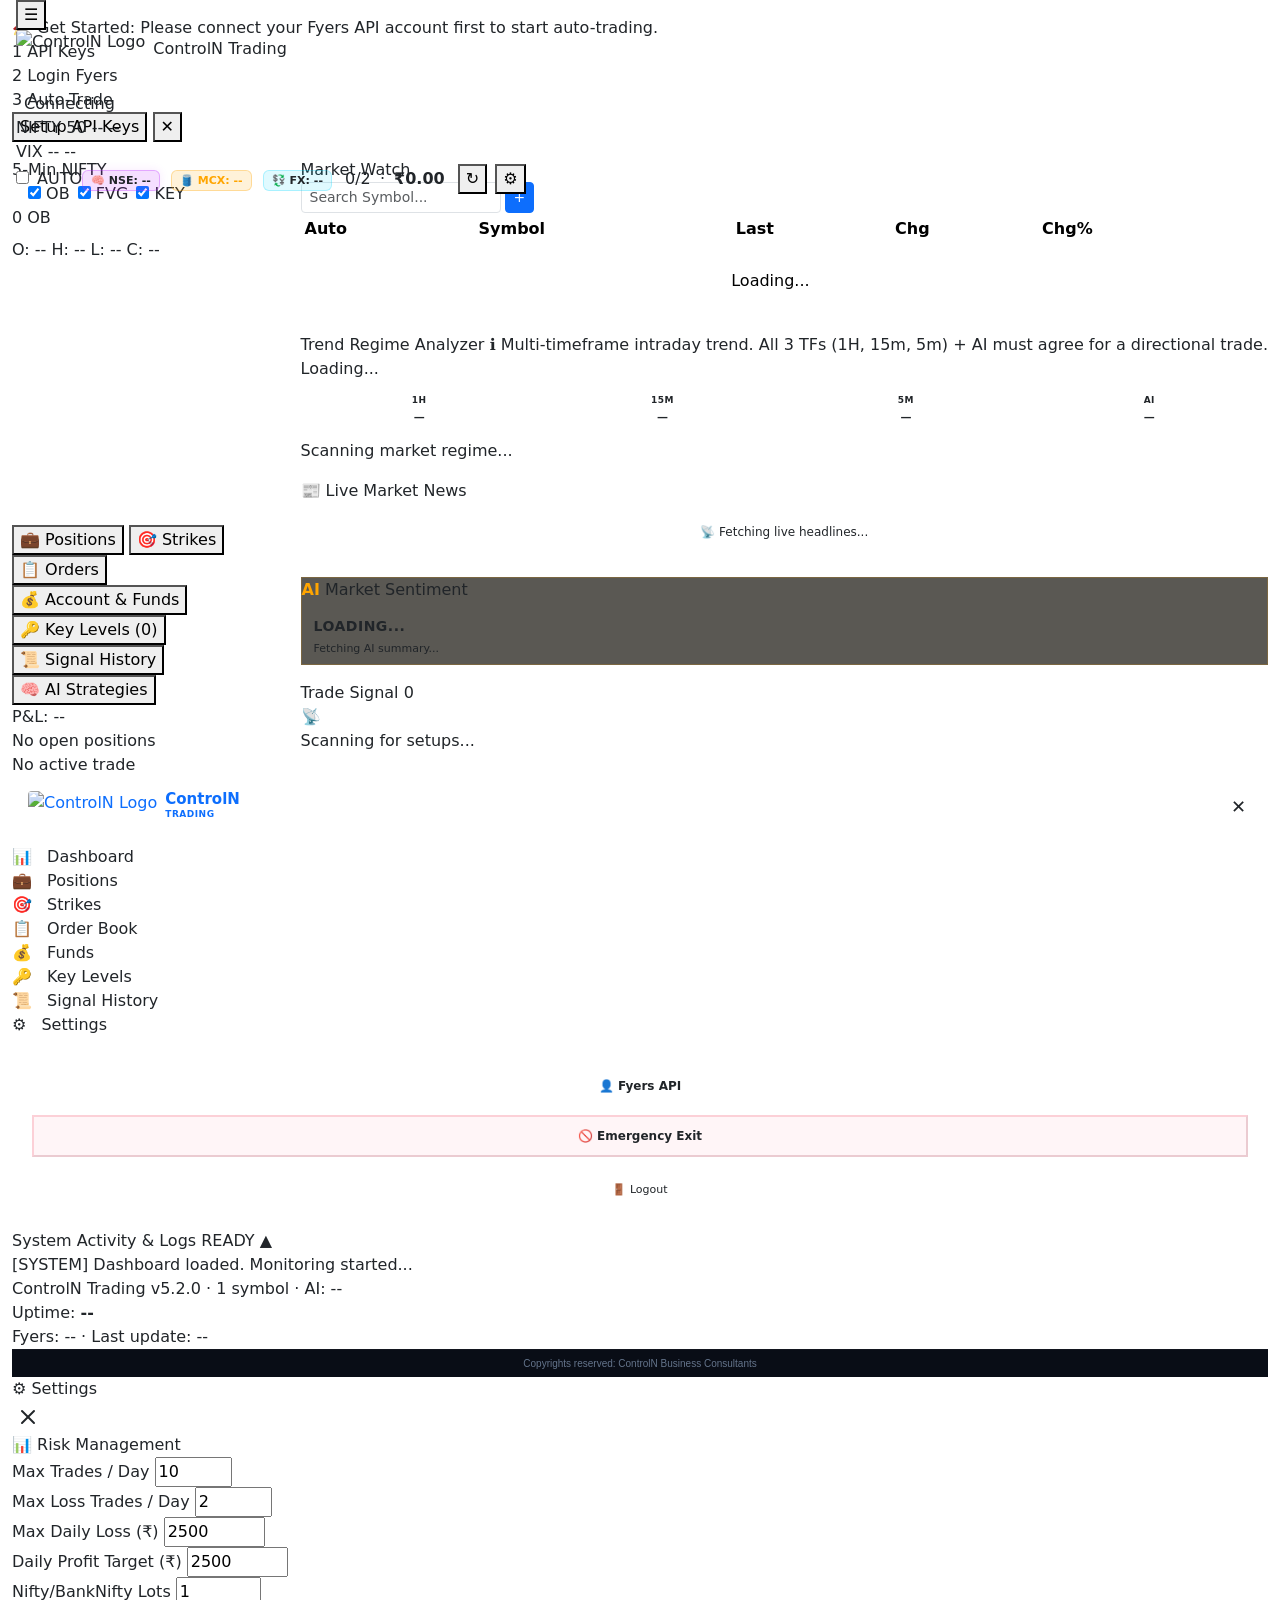
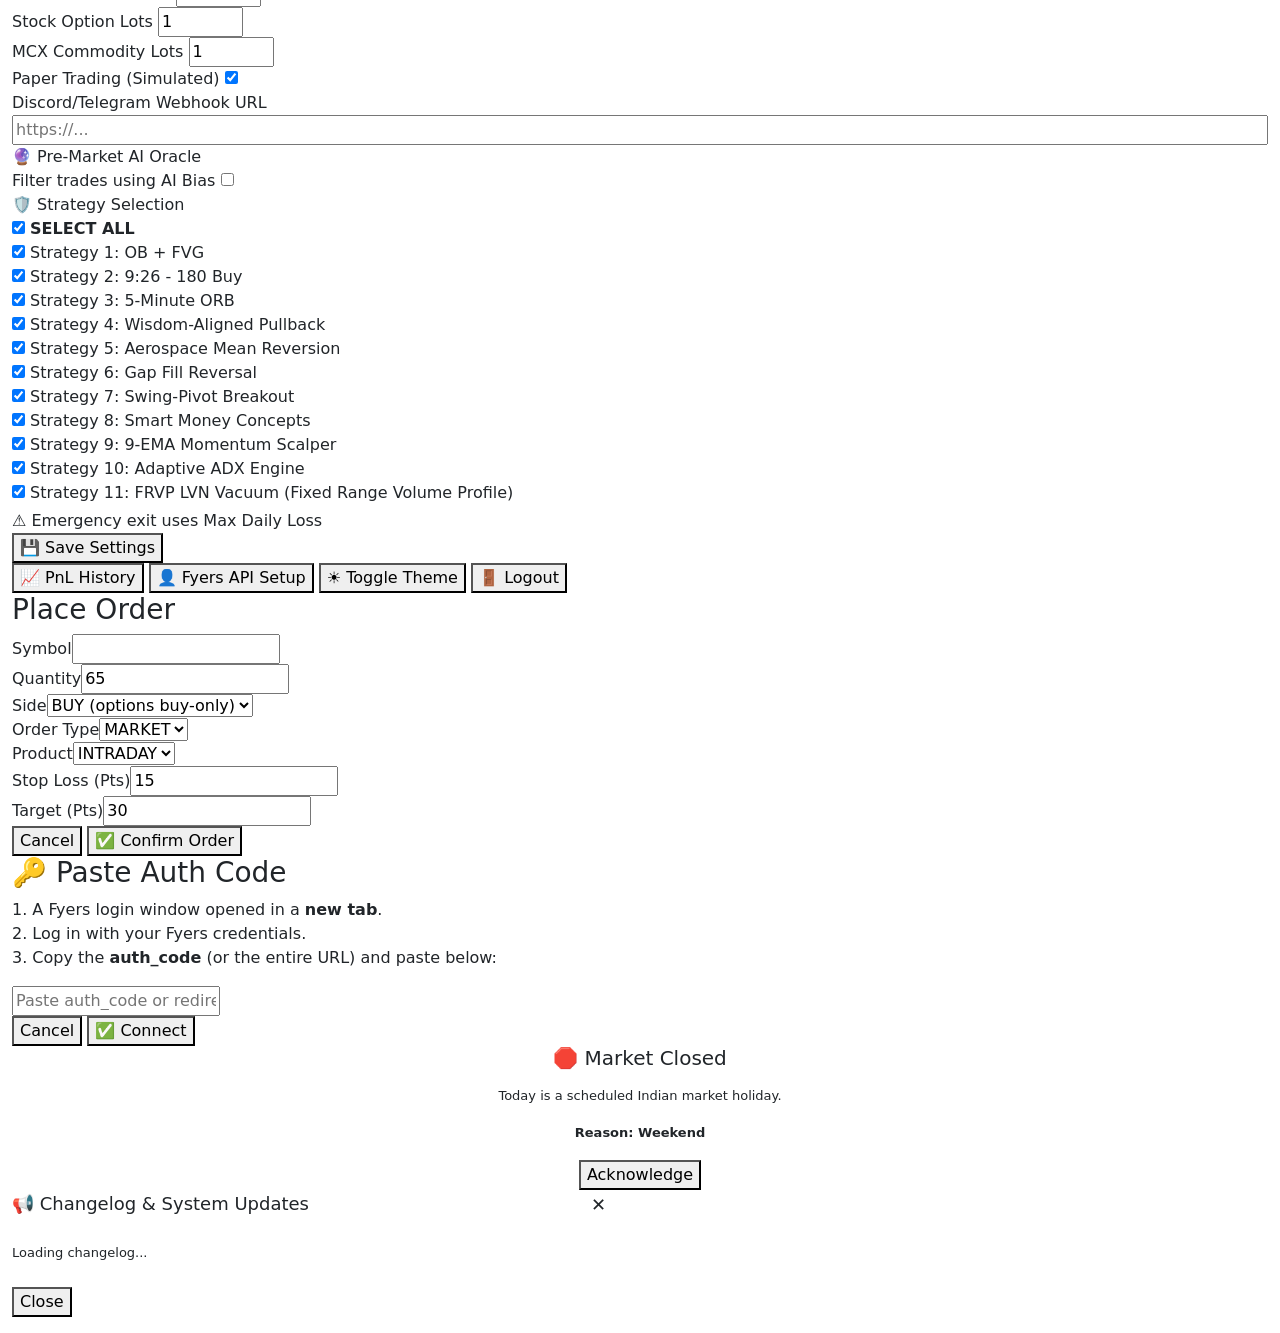
==== commit 38bc4e13: "fix(orders): force INTRADAY product on every new trade Auto/manual entries no longer use CO/MARGIN/B" ====
--- a/trading-app/static/index.html
+++ b/trading-app/static/index.html
@@ -793,7 +793,7 @@
       <div class="modal-field"><label>Quantity</label><input type="number" id="modalQty" value="65" step="65"></div>
       <div class="modal-field"><label>Side</label><select id="modalSide"><option value="BUY">BUY (options buy-only)</option></select></div>
       <div class="modal-field"><label>Order Type</label><select id="modalOrderType"><option value="MARKET">MARKET</option><option value="LIMIT">LIMIT</option></select></div>
-      <div class="modal-field"><label>Product</label><select id="modalProduct"><option value="MARGIN">MARGIN (F&O)</option><option value="INTRADAY">INTRADAY</option></select></div>
+      <div class="modal-field"><label>Product</label><select id="modalProduct"><option value="INTRADAY">INTRADAY</option></select></div>
       <div class="modal-field"><label>Stop Loss (Pts)</label><input type="number" id="modalSLPoints" value="15" step="1" min="0" oninput="document.getElementById('modalTargetPoints').value = this.value * 2"></div>
       <div class="modal-field"><label>Target (Pts)</label><input type="number" id="modalTargetPoints" value="30" step="1" min="0"></div>
       <div class="modal-btns">
